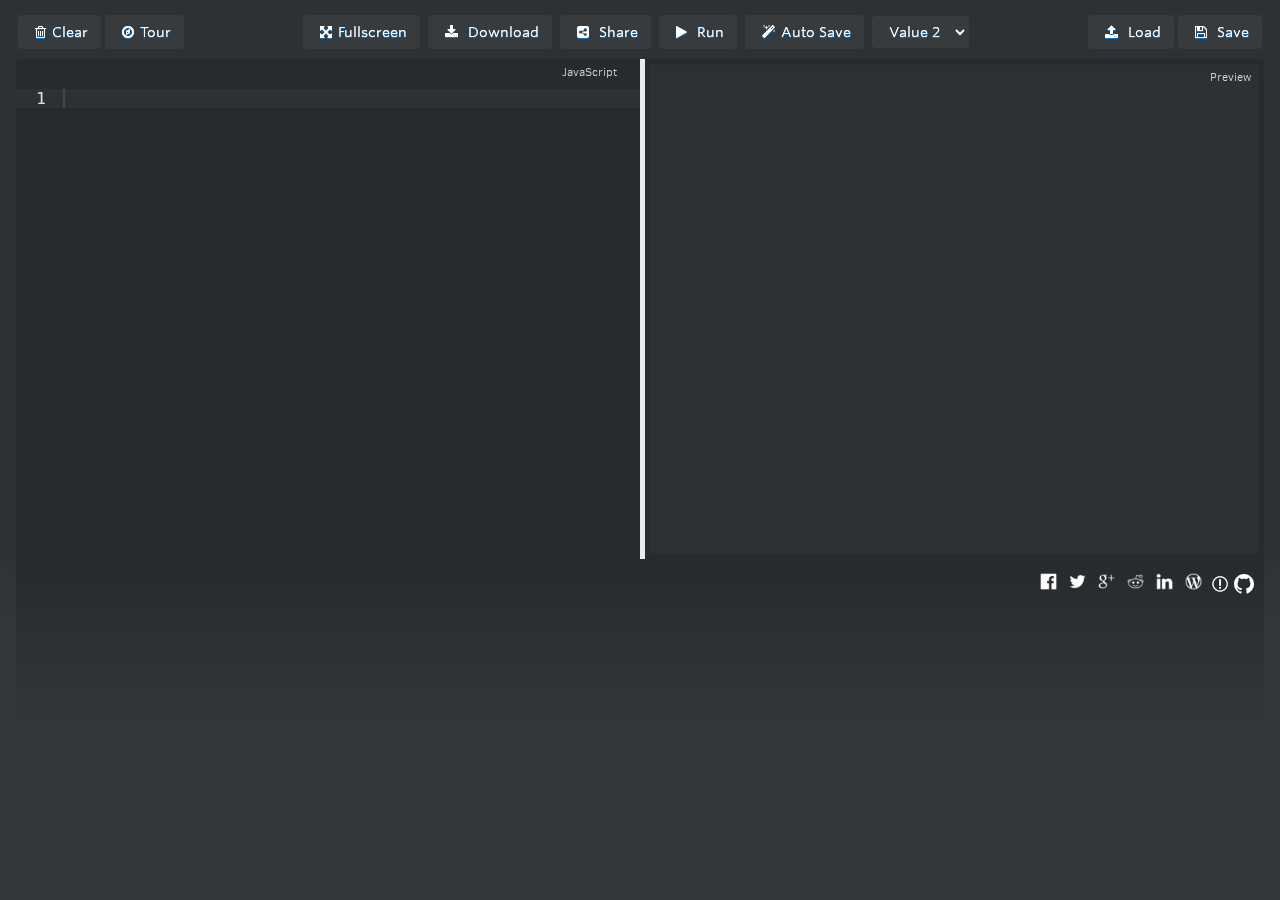
==== index.html @ 2077ff56 "WIP - refactor" ====
<!DOCTYPE html>
<head>
  <meta charset="utf-8" />
  <meta name="viewport" content="width=device-width, initial-scale=1.0, maximum-scale=1, user-scalable=no" />
  <title>Whitestorm.js Playground</title>
  <!-- WHS info Start  -->
  <meta http-equiv="X-UA-Compatible" content="IE=edge" />
  <meta name="description" content="WhitestormJS is a 3D Javascript engine based on Three.js (http://threejs.org/). It uses physics and effects libraries to define WhitestormJS API that contains useful scripts for terrain generation, skybox, animation, physics simulation and post-effects. WhitestormJS simplifies Three.js object crafting algorithm to javascript methods with parameters." />
  <meta name="keywords" content="three.js,cannon.js,webgl,wagner,WHS.API,3d,web,javascript" />
  <meta name="author" content="Alexander Buzin">
  <meta property="og:title" content="WhitestormJS 3D Engine" />
  <meta property="og:site_name" content="WhitestormJS 3D Engine" />
  <meta property="og:type" content="website" />
  <meta property="og:locale" content="en_US">
  <meta property="og:url" content="http://www.jsdelivr.com/projects/whitestormjs" />
  <meta property="og:description" content="WhitestormJS is a 3D Javascript engine based on Three.js (http://threejs.org/). It uses physics and effects libraries to define WhitestormJS API that contains useful scripts for terrain generation, skybox, animation, physics simulation and post-effects. WhitestormJS simplifies Three.js object crafting algorithm to javascript methods with parameters." />
  <meta name="twitter:card" content="summary" />
  <meta name="twitter:site" content="@whitestormjs" />
  <meta name="twitter:title" content="whitestormjs" />
  <meta name="twitter:description" content="WhitestormJS 3D Engine" />
  <link rel="shortcut icon" type="image/x-icon" href="http://whitestormjs.xyz/favicon.ico" />
  <link rel="apple-touch-icon-precomposed" href="http://whitestormjs.xyz/favicon.ico" sizes="57x57" />
  <meta name="msapplication-square150x150logo" content="../development/art/logo/Icon-72@2.png" />
  <!-- WHS info end -->
  <link href="css/webfont.css" rel="stylesheet">
  <link href="css/core.css" rel="stylesheet">
  <link href="css/font-awesome.min.css" rel="stylesheet">
  <link rel="stylesheet" href="//cdnjs.cloudflare.com/ajax/libs/animate.css/3.2.0/animate.min.css">
  <link href="css/bootstrap-tour-standalone.min.css" rel="stylesheet">
  <!-- adding it locally because jsdelivr had a self signed cert -->
  <script src="js/clipboard.min.js"></script>
</head>

<body>
  <section>
      <!-- Buttions div -->
      <div class="column-100 padding-up-down-10 center">
        <!-- Float: left -->
        <button class="btn" id="clear" title="Click to clear all panes"><i class="fa fa-trash-o" aria-hidden="true"></i>Clear</button>
        <button class="btn" id="tour"><i class="fa fa-compass" aria-hidden="true"></i>Tour</button>

        <!-- Float: center -->
        <a href="#fullscreen" class="btn" id="fullscreenToggle" title="Enlarge Preview"><i class="fa fa-arrows-alt" aria-hidden="true"></i>Fullscreen</a>
        <button class="btn" id="download" title="Download to computer"><i class="fa fa-download" aria-hidden="true"></i> Download</button>
        <!--<a class="btn" href="#examples" id="examples-btn" title="Browse Examples"><i class="fa fa-desktop" aria-hidden="true"></i> Examples</a>-->
        <a class="btn" href="#share" id="generate" title="generate url"><i class="fa fa-share-alt-square" aria-hidden="true"></i> Share</a>
        <button class="btn" id="run" title="Run"><i class="fa fa-play" aria-hidden="true"></i> Run</button>
        <!--<a href="#settings" class="btn" id="settings-btn" title="Settings"><i class="fa fa-cog" aria-hidden="true"></i></a>-->

        <!-- Float: right -->
        <button class="btn" id="save" title="Save to localStorage"><i class="fa fa-floppy-o" aria-hidden="true"></i> Save</button>
        <button class="btn" id="load" title="Load from localStorage"><i class="fa fa-upload" aria-hidden="true"></i> Load</button>
        <button class="btn" id="autosaveToggle" title="Toggle Auto Save"><i class="fa fa-magic" aria-hidden="true"></i>Auto Save</button>

        <!--version selection dropdown-->
        <select class="btn" id="version_dropdown" name="select">
            <option value="value1">Value 1</option>
            <option value="value2" selected>Value 2</option>
            <option value="value3">Value 3</option>
        </select>
      </div>
    <!-- <div id="window-container" > -->
        <!-- js code editer div -->
        <div id="editor" class="window column-50" style="float:left;">
            <pre id="js" ></pre>
            <span class="windowLabel" id="jsLabel" style="margin-right:15px">JavaScript</span>
        </div>
        <!-- vertical split line -->
        <div id="divider"></div>
        <!-- code preview div -->
        <div id="preview" class="preview" style="float:right">
          <iframe id="iframe" name="preview"
            sandbox="allow-scripts allow-modals allow-pointer-lock allow-same-origin allow-popups allow-forms"
            allowtransparency="true">
          </iframe>
        <span class="windowLabel" id="iframeLabel">Preview</span>
        <span id="iframeClose">close</span>
        </div>
    <!-- </div> -->
  </section>

  <div class="gradient">
    <ul class="share-buttons">
      <!--<li><iframe src="http://c.yvoschaap.com/producthunt/counter.html#href=http%3A%2F%2Fwww.producthunt.com%2Fr%2Ff8325c2f656e68%2F76158&layout=wide" width="100" height="22" scrolling="no" frameborder="0" allowtransparency="true"></iframe></li>-->
      <li><a href="https://www.facebook.com/sharer/sharer.php?u=http%3A%2F%2Fwhitestormjs.xyz%2Fplayground%2F&t=" title="Share on Facebook" target="_blank" onclick="window.open('https://www.facebook.com/sharer/sharer.php?u=' + encodeURIComponent(document.URL) + '&t=' + encodeURIComponent(document.URL)); return false;"><img src="images/simple_icons/Facebook.png"></a></li>
      <li><a href="https://twitter.com/intent/tweet?source=http%3A%2F%2Fwhitestormjs.xyz%2Fplayground%2F&text=:%20http%3A%2F%2Fwhitestormjs.xyz%2Fplayground%2F&via=whitestormjs" target="_blank" title="Tweet" onclick="window.open('https://twitter.com/intent/tweet?text=' + encodeURIComponent(document.title) + ':%20'  + encodeURIComponent(document.URL)); return false;"><img src="images/simple_icons/Twitter.png"></a></li>
      <li><a href="https://plus.google.com/share?url=http%3A%2F%2Fwhitestormjs.xyz%2Fplayground%2F" target="_blank" title="Share on Google+" onclick="window.open('https://plus.google.com/share?url=' + encodeURIComponent(document.URL)); return false;"><img src="images/simple_icons/Google+.png"></a></li>
      <li><a href="http://www.reddit.com/submit?url=http%3A%2F%2Fwhitestormjs.xyz%2Fplayground%2F&title=" target="_blank" title="Submit to Reddit" onclick="window.open('http://www.reddit.com/submit?url=' + encodeURIComponent(document.URL) + '&title=' +  encodeURIComponent(document.title)); return false;"><img src="images/simple_icons/Reddit.png"></a></li>
      <li><a href="http://www.linkedin.com/shareArticle?mini=true&url=http%3A%2F%2Fwhitestormjs.xyz%2Fplayground%2F&title=&summary=&source=http%3A%2F%2Fwhitestormjs.xyz%2Fplayground%2F" target="_blank" title="Share on LinkedIn" onclick="window.open('http://www.linkedin.com/shareArticle?mini=true&url=' + encodeURIComponent(document.URL) + '&title=' +  encodeURIComponent(document.title)); return false;"><img src="images/simple_icons/LinkedIn.png"></a></li>
      <li><a href="http://wordpress.com/press-this.php?u=http%3A%2F%2Fwhitestormjs.xyz%2Fplayground%2F&t=&s=" target="_blank" title="Publish on WordPress" onclick="window.open('http://wordpress.com/press-this.php?u=' + encodeURIComponent(document.URL) + '&t=' +  encodeURIComponent(document.title)); return false;"><img src="images/simple_icons/Wordpress.png"></a></li>
      <li><a href="https://github.com/WhitestormJS/playground/issues" target="_blank" title="Report an Issue" onclick="window.open("https://github.com/WhitestormJS/playground/issues"); return false;"><img style="width: 20px; height: 20px;" src="images/simple_icons/issue.png"></a></li>
      <li><a href="https://github.com/WhitestormJS/playground" style="color: white;" target="_blank" title="View Source on Github" onclick="window.open("https://github.com/WhitestormJS/playground"); return false;"><svg style="fill: white; width: 20px; height: 20px;" xmlns="http://www.w3.org/2000/svg" viewBox="0 0 16 16" fill-rule="evenodd" clip-rule="evenodd" stroke-linejoin="round" stroke-miterlimit="1.414"><path d="M8 0C3.58 0 0 3.582 0 8c0 3.535 2.292 6.533 5.47 7.59.4.075.547-.172.547-.385 0-.19-.007-.693-.01-1.36-2.226.483-2.695-1.073-2.695-1.073-.364-.924-.89-1.17-.89-1.17-.725-.496.056-.486.056-.486.803.056 1.225.824 1.225.824.714 1.223 1.873.87 2.33.665.072-.517.278-.87.507-1.07-1.777-.2-3.644-.888-3.644-3.953 0-.873.31-1.587.823-2.147-.083-.202-.358-1.015.077-2.117 0 0 .672-.215 2.2.82.638-.178 1.323-.266 2.003-.27.68.004 1.364.092 2.003.27 1.527-1.035 2.198-.82 2.198-.82.437 1.102.163 1.915.08 2.117.513.56.823 1.274.823 2.147 0 3.073-1.87 3.75-3.653 3.947.287.246.543.735.543 1.48 0 1.07-.01 1.933-.01 2.195 0 .215.144.463.55.385C13.71 14.53 16 11.534 16 8c0-4.418-3.582-8-8-8"/></svg></li>
    </ul>
  </div>

  <div id="share">
      <!--THIS IS IMPORTANT! to close the modal, the class name has to match the name given on the ID  class="close-animatedModal" -->

      <i class="fa fa-times fa-3x close-share" aria-hidden="true" style="color: #000; padding: 20px; cursor: pointer; position: fixed; top: 0; left:0;"></i>

      <div class="modal-content share-section">
        <a href="#" id="clipboard"><div class="share-box">
          <i class="fa fa-clipboard fa-5x" aria-hidden="true"></i>
          <hr>
          <h2>Copy to clipboard</h2>
        </div></a>
        <a href="#" id="twitter"><div class="share-box">
          <i class="fa fa-twitter fa-5x" aria-hidden="true"></i>
          <hr>
          <h2>Tweet!</h2>
        </div></a>
        <a href="#" id="facebook"><div class="share-box">
          <i class="fa fa-facebook fa-5x" aria-hidden="true"></i>
          <hr>
          <h2>Share with Facebook!</h2>
        </div></a>
      </div>
  </div>

  <div id="fullscreen">
    <div class="modal-content">
      <iframe id="iframe-fullscreen" name="preview"
        sandbox="allow-scripts allow-modals allow-pointer-lock allow-same-origin allow-popups allow-forms"
        allowtransparency="true">
      </iframe>
    </div>
    <i class="fa fa-close fa-3x close-fullscreen close-fullscreen-btn" aria-hidden="true"></i>

  </div>

  <!-- <script src="https://ajax.googleapis.com/ajax/libs/jquery/1.11.0/jquery.min.js"></script> -->
  <script src="js/jquery.min.js"></script>
  <script src="js/ace-min-noconflict/ace.js" type="text/javascript" charset="utf-8"></script>
  <script src="js/jquery.ui.position.js" type="text/javascript" charset="utf-8"></script>
  <!-- load ace language tools -->
  <script src="js/ace-min-noconflict/ext-language_tools.js"></script>
  <script src="js/bootstrap-tour-standalone.min.js"></script>
  <script src="js/animatedModal.min.js"></script>
  <!--this should be included last-->
  <script src="js/core.js" type="text/javascript" charset="utf-8"></script>

  <!--google analytics-->
<script>
      (function(i,s,o,g,r,a,m){i['GoogleAnalyticsObject']=r;i[r]=i[r]||function(){
      (i[r].q=i[r].q||[]).push(arguments)},i[r].l=1*new Date();a=s.createElement(o),
      m=s.getElementsByTagName(o)[0];a.async=1;a.src=g;m.parentNode.insertBefore(a,m)
      })(window,document,'script','https://www.google-analytics.com/analytics.js','ga');

      ga('create', 'UA-83696871-1', 'auto');
      ga('send', 'pageview');
</script>

</body>
</html>
---- css/webfont.css ----
/*
	Copyright (C) 2011-2014 Hoefler & Co.
	This software is the property of Hoefler & Co. (H&Co).
	Your right to access and use this software is subject to the
	applicable License Agreement, or Terms of Service, that exists
	between you and H&Co. If no such agreement exists, you may not
	access or use this software for any purpose.
	This software may only be hosted at the locations specified in
	the applicable License Agreement or Terms of Service, and only
	for the purposes expressly set forth therein. You may not copy,
	modify, convert, create derivative works from or distribute this
	software in any way, or make it accessible to any third party,
	without first obtaining the written permission of H&Co.
	For more information, please visit us at http://typography.com.
	45525-66097-20140808
*/

@font-face{ font-family: "Whitney SSm A"; src: url([data-uri]); font-weight:300; font-style:normal; } @font-face{ font-family: "Whitney SSm A"; src: url([data-uri]); font-weight:400; font-style:normal; } @font-face{ font-family: "Whitney SSm A"; src: url([data-uri]); font-weight:400; font-style:italic; } @font-face{ font-family: "Whitney SSm A"; src: url([data-uri]); font-weight:500; font-style:normal; } @font-face{ font-family: "Whitney SSm A"; src: url([data-uri]); font-weight:600; font-style:normal; }
---- css/core.css ----
@font-face {
  font-family: "Clear Sans";
  src: url("fonts/ClearSans-Light-webfont.eot");
  src: url("fonts/ClearSans-Light-webfont.eot?#iefix") format("embedded-opentype"),
       url("fonts/ClearSans-Light-webfont.woff") format("woff"),
       url("fonts/ClearSans-Light-webfont.svg#clear_sans_lightregular") format("svg");
  font-weight: normal;
  font-style: normal;
}


/*-- RESET ------*/
		html, body, div, span, applet, object, iframe,
		h1, h2, h3, h4, h5, h6, p, blockquote, pre,
		a, abbr, acronym, address, big, cite, code,
		del, dfn, em, font, img, ins, kbd, q, s, samp,
		small, strike, strong, sub, sup, tt, var,
		b, u, i, center, dl, dt, dd, ol, ul, li,
		fieldset, form, label, legend, table,
		caption, tbody, tfoot, thead, tr, th, td
		                  {margin: 0;padding: 0;border: 0;outline: 0;
		                  font-size: 100%;vertical-align: baseline;
		                  background: transparent;}
		body              {line-height: 1;}
		ol, ul            {list-style: none;}
		blockquote, q     {quotes: none;}
		blockquote:before, blockquote:after,
		q:before, q:after {content: "";	content: none;}
		:focus            {outline: 0;}
		ins               {text-decoration: none;}
		del               {text-decoration: line-through;}
		table             {border-collapse: collapse;border-spacing: 0;}

*, *:before, *:after {
  -webkit-box-sizing: border-box;
  -moz-box-sizing: border-box;
  box-sizing: border-box;
  outline: none;
}

.resize-v {
    resize: vertical;
    overflow: auto;
}
.resize-i {
    resize: inherit;
    overflow: auto;
}

.row {
  margin: 0 -0.75em;
}

.row [class*="column-"] {
  margin: 0;
  display: inline-block;
  /*padding-left: 0.75em;*/
  vertical-align: top;
}

.column-10  { width: 10%; }
.column-20  { width: 20%; }
.column-25  { width: 25%; }
.column-30  { width: 30%; }
.column-33  { width: 33%; }
.column-40  { width: 40%; }
.column-50  { width: 50%; }
.column-60  { width: 60%; }
.column-67  { width: 67%; }
.column-70  { width: 70%; }
.column-75  { width: 75%; }
.column-80  { width: 80%; }
.column-100 { width: 100%; }
.last { text-align: right; }
.padding-up-down-10 {
    padding-top: 10px;
    padding-bottom: 10px;
}
.padding-20 {
    padding: 20px;
}
.font-2rem {
    font-size: 2rem;
}
.center { text-align: center; }
/* End Responsive Grids */

@media screen and (max-width: 640px) {
  .windowGroup > .column-33 {
    width: 97%;
    margin: 0 10px 10px 0;
  }
}

html, body, section {
  height:auto;
}

body {
  background: #2D3134;
  font-family: "Clear Sans";
  font-size: 100%;
  text-rendering: optimizeLegibility;
  -webkit-font-smoothing: antialiased;
/* -webkit-font-smoothing: subpixel-antialiased; */
}

h1 {
  text-align: center;
  color: #777;
  font-size: 3.0rem;
  line-height: 1.9rem;
}

section {
  background: #2D3134;
  width: 100%;
  padding: 1rem;
  -webkit-box-shadow: rgba(0,0,0,.15) 0 15px 50px;
  box-shadow: rgba(0,0,0,.15) 0 15px 50px;
}

section:after {
    content: ".";
    display: block;
    height: 0;
    clear: both;
    visibility: hidden;
}

.btn {
  padding: 0.3125rem;
  background: #eaeaea;
  color: #777;
  border: 1px solid #cdcdcd;
  border-radius: 4px !important;
  font-family: "Clear Sans";
  font-size: .75em;
  text-shadow: rgba(255,255,255,0.5) 0 1px 2px;
  text-decoration: none;
  outline: none;
  text-align: center;
}

.btn:hover:not(.btn-active) {
  background: #f0f0f0;
  color: #444;
}

#htmlToggle:after {
  content: " \2630";
  position: relative;
  top: 0;
  color: #777;
  opacity: 0.5;
}
#cssToggle:after {
  content: " \2630";
  position: relative;
  top: 0;
  color: #777;
  opacity: 0.5;
}
#jsToggle:after {
  content: " \2630";
  position: relative;
  top: 0;
  color: #777;
  opacity: 0.5;
}
#consoleToggle:after {
  content: " \2630";
  position: relative;
  top: 0;
  color: #777;
  opacity: 0.5;
}
#autosaveToggle:after {
  content: " \270D";
  position: relative;
  top: 0;
  color: #777;
  opacity: 1;
}
#previewToggle:after {
  content: " \25F3";
  position: relative;
  top: -1px;
  color: #777;
  opacity: 1;
}
#clear:after {
  content: " \27C1";
  position: relative;
  top: 0;
  color: #777;
  opacity: 1;
}
#run:after {
  content: " \25BA";
  position: relative;
  top: 1px;
  color: #777;
  opacity: 0.5;
}
#save:after {
  content: " \2605";
  position: relative;
  top: 0;
  color: #777;
  opacity: 0.5;
}
#load:after {
  content: " \2606";
  position: relative;
  top: 0;
  color: #777;
  opacity: 0.5;
}
#download:after {
  content: " \25BC";
  position: relative;
  top: 1px;
  color: #777;
  opacity: 0.5;
}

.window {
  height: 500px;
  border: 3px solid #cdcdcd;
  border-radius: 3px;
  /*box-shadow: inset rgba(0,0,0,.05) 0 3px 10px;
  -webkit-transition: all 0.2s ease-in-out;
  -moz-transition: all 0.2s ease-in-out;
  -webkit-box-shadow: inset rgba(0,0,0,.05) 0 3px 10px;
      transition: all 0.2s ease-in-out;
  appearance: none;
  -moz-appearance: none;
  -webkit-appearance: none;*/
  position: relative;
}

.window:hover {
  border-color: #d3acac;
}

pre {
  width: 100%;
  height: 100%;
}

.windowLabel {
  border: solid 1px #F1F1F1;
  background: #fff;
  display: inline-block;
  height: 1.5625rem;
  padding: 0 6px;
  line-height: 1.375rem;
  position: absolute;
  top: 2px;
  right: 2px;
  text-align: center;
  font-size: .75em;
  color: #777;
  border-radius: 3px;
  z-index: 30;
  -webkit-transition: all 0.5s ease-in;
    -moz-transition: all 0.5s ease-in;
      transition: all 0.5s ease-in;
  opacity: 0.8;
}

#js:hover + #jsLabel {
  opacity: 0;
  z-index: -1;
}

#iframe:hover + #iframeLabel {
  opacity: 0;
  z-index: -1;
}

#iframe {
  width: 100%;
  height: 100%;
  border: none;
}

.preview {
  height: 500px;
  width: 50%;
  border: 1px solid #cdcdcd;
  border-radius: 3px;
  position: relative;
  appearance: none;
  -webkit-appearance: none;
  -webkit-box-shadow: inset rgba(0,0,0,.05) 0 3px 10px;
  box-shadow: inset rgba(0,0,0,.05) 0 3px 10px;
  top: 100%;
}

html.modal-open .preview {

  border: 1px solid #c7c7c7;
  z-index: 1000;
  position: fixed;
  width: 100%;
  height: 100%;
  top: 0;
  left: 0;
  opacity: 1;
  background: white;
  overflow: hidden;
}

html.modal-open, html.modal-open body, html.modal-open section {
    overflow: hidden;
    height: 100%;
}

html.modal-open #iframeLabel {
  display: none;
}

#iframeClose {
  display: none;
  background: #000000;
  color: #EA4335;
  border: 1px solid #1E8CBE;
  border-radius: 1.5625rem;
  cursor: pointer;
  position: fixed;
  width: 4.5625rem;
  height: 1.5625rem;
  line-height: 1.25rem;
  top: 0;
  right: 2px;
  opacity: 0;
  text-align: center;
}

html.modal-open #iframeClose {
  display: inline-block;
  opacity: 0.8;
}

/*#iframeClose.modal-open:hover {
  background: #333;
  color: #dadada;
  border: 1px solid #dadada;
  border-radius: 25px;
  width: 25px;
  height: 25px;
  line-height: 20px;
  -webkit-transition: background 0.2s ease-in-out;
    -moz-transition: background 0.2s ease-in-out;
      transition: background 0.2s ease-in-out;
  opacity: 1;
}*/

/* CUSTOM STYLES */

html {
  height: 100%;
}

body {
  width: 100%;
  height: 100%;
  min-width: 600px;
  position: relative;
  background-color: rgba(45, 49, 52, 0.97);
}

section {
  padding: 0px 16px;
}

.gradient {
  margin: 0px 16px;
  height: calc(100% - 560px);
  width: calc(100% - 32px);
  position: absolute;
/* Permalink - use to edit and share this gradient: http://colorzilla.com/gradient-editor/#272b2d+0,2d3134+100 */
background: rgb(39,43,45); /* Old browsers */
background: -moz-linear-gradient(top,  rgba(39,43,45,1) 0%, transparent 50%); /* FF3.6-15 */
background: -webkit-linear-gradient(top,  rgba(39,43,45,1) 0%,transparent 50%); /* Chrome10-25,Safari5.1-6 */
background: linear-gradient(to bottom,  rgba(39,43,45,1) 0%,transparent 50%); /* W3C, IE10+, FF16+, Chrome26+, Opera12+, Safari7+ */

}

#editor {
  padding: 30px 0px;
  background: #272B2D;
  border-radius: 4px 0 0 0;
  border: none;
}

.ace_gutter, .ace_content, #js {
  background: #272b2d !important;
}

.ace_line span.ace_invisible_eol {
  display: none;
}

.btn {
  cursor: pointer;
  transition: background 0.5s ease-in-out;
  -webkit-transition: background 0.5s ease-in-out;
  -moz-transition: background 0.5s ease-in-out;
  -o-transition: background 0.5s ease-in-out;
  color: white;
  border-radius: 4px;
  font-size: 14px;
  font-weight: 500;
  text-shadow: 0 0 0 rgba(255, 255, 255, 0.5), 0 1px 1px #0e74c3;
  padding: 0 10px;
  display: inline-block;
  line-height: 30px;
  text-decoration: none;
  border: none;
  margin: 5px 2px;
  background-color: #373b3e !important;
  color: white !important;
  font-family: Whitney SSm A,Whitney SSm B,Helvetica,Arial,sans-serif;
}

.btn::after {
  content: "" !important;
}

.btn:hover {
  transition: background 0.5s ease-in-out;
  -webkit-transition: background 0.5s ease-in-out;
  -moz-transition: background 0.5s ease-in-out;
  -o-transition: background 0.5s ease-in-out;
  background: #4aafed !important;
}

#jsLabel, #iframeLabel {
  color: white;
  background: none;
  border: none;
  -webkit-user-select: none;
  -moz-user-select: none;
  -ms-user-select: none;
  user-select: none;
}
.close-fullscreen-btn {
    color: #000000;
    background-color: #FFFFFF;
    padding: 5px;
    cursor: pointer;
    position: fixed;
    top: 5%;
    left:93%;
    width: 1em;
    height: 1em;
    line-height: 0.75 !important;
}

.preview {
  width: calc(50% - 5px);
  border: 5px solid #272b2d;
  border-radius: 0 4px 0 0;
  -webkit-user-select: none;
  -moz-user-select: none;
  -ms-user-select: none;
  user-select: none;
}

#divider {
  width: 5px;
  height: 500px;
  float: left;
  background: #eaeaea;
  cursor: w-resize;
}
/* Examples Modal */
.examples-box {
  display: inline-block;
  color: #000;
  text-decoration: none;
  text-align: center;
  text-decoration: none;
  margin: 20px;
  padding: 10px;

}

.examples-box hr {
  background-color: #333;
  height: 4px;
  border: none;
}

/* SHARE MODAL */

.share-section {
  display: block;
  padding: 150px 0px;
  margin: 0 auto;
  width: 550px;
}

.share-section a {
  color: ##3b5998 !important;
}

.share-section a#twitter {
  color: #55acee !important;
}

.share-section a#facebook {
  color: #3b5998 !important;
}

.share-box {
  display: inline-block;
  text-align: center;
  margin: 0 25px;
  line-height: 1.2;
}

.share-box hr {
  background-color: #333;
  height: 4px;
  border: none;
}

.share-section a#twitter hr {
  background-color: #55acee;
}

.share-section a#facebook hr {
  background-color: #3b5998;
}

.ace_scrollbar {
  background-color: #272b2d !important;
}

.ace_scrollbar::-webkit-scrollbar {
  width: 8px;
  height: 8px;
}

.ace_scrollbar::-webkit-scrollbar-track {
  color: transparent;
}

.ace_scrollbar::-webkit-scrollbar-thumb {
  border-radius: 4px;
  color: #242729;
  background-color: rgba(0,0,0,0.3);
}

.btn i {
  padding: 0 6px 0 4px;
}

#load, #save {
  float: right;
}

#clear, #tour {
  float: left;
}

ul.share-buttons{
  list-style: none;
  padding: 10px;
  float: right;
}

ul.share-buttons li{
  display: inline;
}

ul.share-buttons li a img {
  width: 25px;
  height: 25px;
}

#fullscreen .modal-content, #iframe-fullscreen {
  width: 100%;
  height: 100%;
}

.btn-active {
  background: #c1ef65 !important;
  color: black !important;
}

.btn-active:hover {
  background: #eaeaea;
  color: #777;
}

.popover-title {
  text-shadow: 1px 1px 0 #ccc !important;
  font-weight: bold !important;
}

.popver {
  min-width: 320px !important;
  max-width: 400px !important;
}
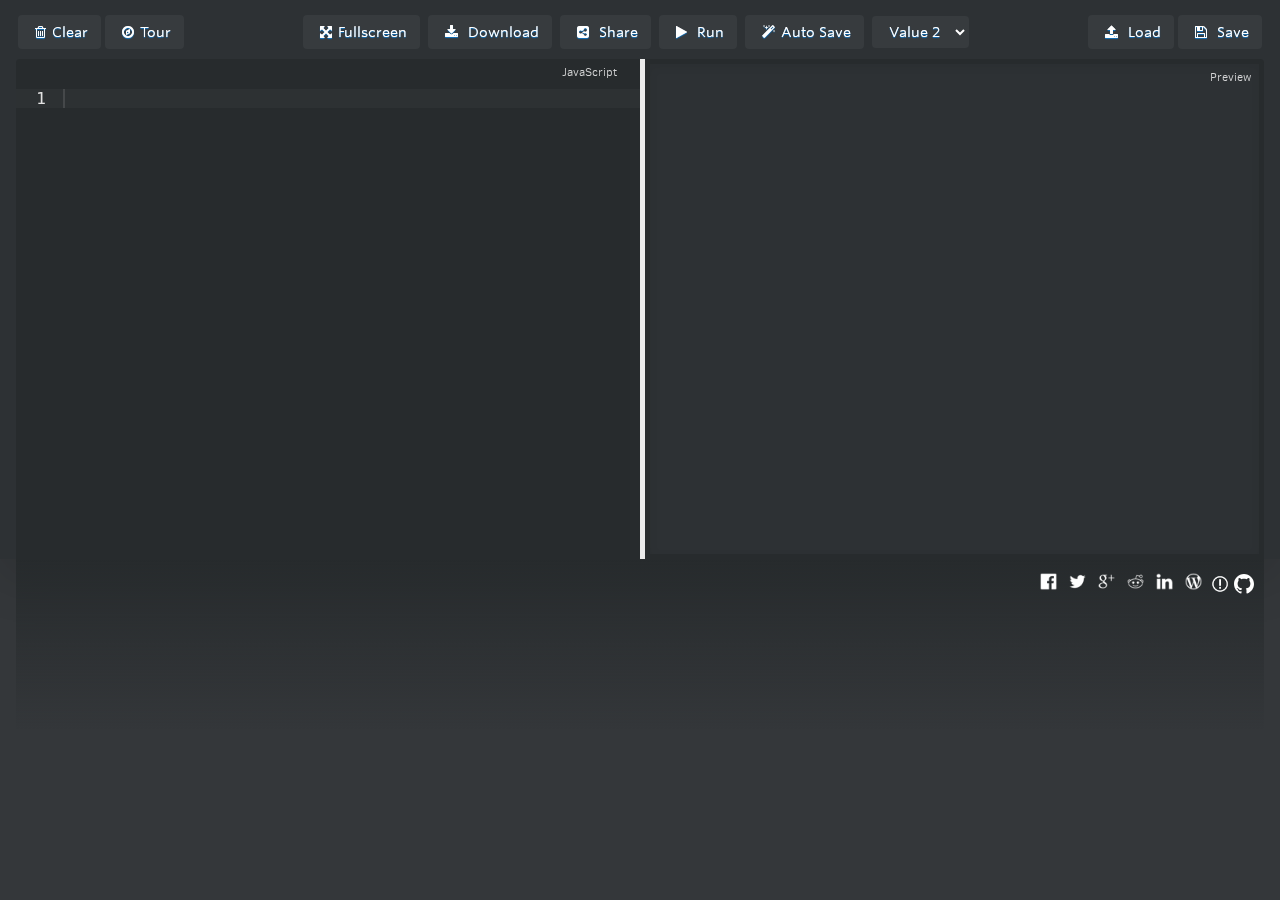
==== commit 5be9d516: "WIP - refactor" ====
--- a/index.html
+++ b/index.html
@@ -42,10 +42,8 @@
         <!-- Float: center -->
         <a href="#fullscreen" class="btn" id="fullscreenToggle" title="Enlarge Preview"><i class="fa fa-arrows-alt" aria-hidden="true"></i>Fullscreen</a>
         <button class="btn" id="download" title="Download to computer"><i class="fa fa-download" aria-hidden="true"></i> Download</button>
-        <!--<a class="btn" href="#examples" id="examples-btn" title="Browse Examples"><i class="fa fa-desktop" aria-hidden="true"></i> Examples</a>-->
         <a class="btn" href="#share" id="generate" title="generate url"><i class="fa fa-share-alt-square" aria-hidden="true"></i> Share</a>
         <button class="btn" id="run" title="Run"><i class="fa fa-play" aria-hidden="true"></i> Run</button>
-        <!--<a href="#settings" class="btn" id="settings-btn" title="Settings"><i class="fa fa-cog" aria-hidden="true"></i></a>-->
 
         <!-- Float: right -->
         <button class="btn" id="save" title="Save to localStorage"><i class="fa fa-floppy-o" aria-hidden="true"></i> Save</button>
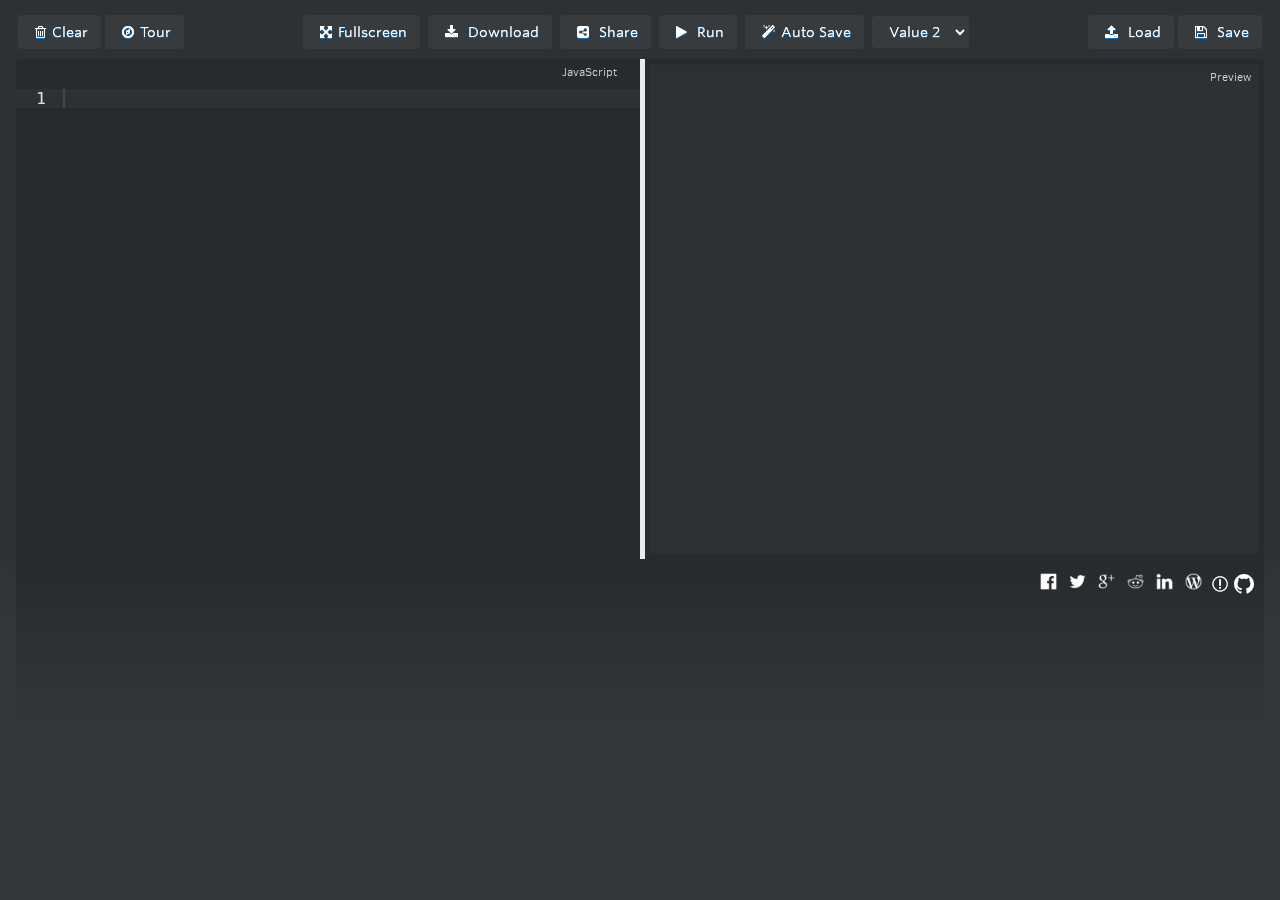
==== commit 01a0a79b: "WIP - refator, restructure and style fix" ====
--- a/index.html
+++ b/index.html
@@ -1,152 +1,144 @@
 <!DOCTYPE html>
 <head>
-  <meta charset="utf-8" />
-  <meta name="viewport" content="width=device-width, initial-scale=1.0, maximum-scale=1, user-scalable=no" />
-  <title>Whitestorm.js Playground</title>
-  <!-- WHS info Start  -->
-  <meta http-equiv="X-UA-Compatible" content="IE=edge" />
-  <meta name="description" content="WhitestormJS is a 3D Javascript engine based on Three.js (http://threejs.org/). It uses physics and effects libraries to define WhitestormJS API that contains useful scripts for terrain generation, skybox, animation, physics simulation and post-effects. WhitestormJS simplifies Three.js object crafting algorithm to javascript methods with parameters." />
-  <meta name="keywords" content="three.js,cannon.js,webgl,wagner,WHS.API,3d,web,javascript" />
-  <meta name="author" content="Alexander Buzin">
-  <meta property="og:title" content="WhitestormJS 3D Engine" />
-  <meta property="og:site_name" content="WhitestormJS 3D Engine" />
-  <meta property="og:type" content="website" />
-  <meta property="og:locale" content="en_US">
-  <meta property="og:url" content="http://www.jsdelivr.com/projects/whitestormjs" />
-  <meta property="og:description" content="WhitestormJS is a 3D Javascript engine based on Three.js (http://threejs.org/). It uses physics and effects libraries to define WhitestormJS API that contains useful scripts for terrain generation, skybox, animation, physics simulation and post-effects. WhitestormJS simplifies Three.js object crafting algorithm to javascript methods with parameters." />
-  <meta name="twitter:card" content="summary" />
-  <meta name="twitter:site" content="@whitestormjs" />
-  <meta name="twitter:title" content="whitestormjs" />
-  <meta name="twitter:description" content="WhitestormJS 3D Engine" />
-  <link rel="shortcut icon" type="image/x-icon" href="http://whitestormjs.xyz/favicon.ico" />
-  <link rel="apple-touch-icon-precomposed" href="http://whitestormjs.xyz/favicon.ico" sizes="57x57" />
-  <meta name="msapplication-square150x150logo" content="../development/art/logo/Icon-72@2.png" />
-  <!-- WHS info end -->
-  <link href="css/webfont.css" rel="stylesheet">
-  <link href="css/core.css" rel="stylesheet">
-  <link href="css/font-awesome.min.css" rel="stylesheet">
-  <link rel="stylesheet" href="//cdnjs.cloudflare.com/ajax/libs/animate.css/3.2.0/animate.min.css">
-  <link href="css/bootstrap-tour-standalone.min.css" rel="stylesheet">
-  <!-- adding it locally because jsdelivr had a self signed cert -->
-  <script src="js/clipboard.min.js"></script>
+    <meta charset="utf-8" />
+    <meta name="viewport" content="width=device-width, initial-scale=1.0, maximum-scale=1, user-scalable=no" />
+    <title>Whitestorm.js Playground</title>
+    <!-- WHS info Start  -->
+    <meta http-equiv="X-UA-Compatible" content="IE=edge" />
+    <meta name="description" content="WhitestormJS is a 3D Javascript engine based on Three.js (http://threejs.org/). It uses physics and effects libraries to define WhitestormJS API that contains useful scripts for terrain generation, skybox, animation, physics simulation and post-effects. WhitestormJS simplifies Three.js object crafting algorithm to javascript methods with parameters." />
+    <meta name="keywords" content="three.js,cannon.js,webgl,wagner,WHS.API,3d,web,javascript" />
+    <meta name="author" content="Alexander Buzin">
+    <meta property="og:title" content="WhitestormJS 3D Engine" />
+    <meta property="og:site_name" content="WhitestormJS 3D Engine" />
+    <meta property="og:type" content="website" />
+    <meta property="og:locale" content="en_US">
+    <meta property="og:url" content="http://www.jsdelivr.com/projects/whitestormjs" />
+    <meta property="og:description" content="WhitestormJS is a 3D Javascript engine based on Three.js (http://threejs.org/). It uses physics and effects libraries to define WhitestormJS API that contains useful scripts for terrain generation, skybox, animation, physics simulation and post-effects. WhitestormJS simplifies Three.js object crafting algorithm to javascript methods with parameters." />
+    <meta name="twitter:card" content="summary" />
+    <meta name="twitter:site" content="@whitestormjs" />
+    <meta name="twitter:title" content="whitestormjs" />
+    <meta name="twitter:description" content="WhitestormJS 3D Engine" />
+    <link rel="shortcut icon" type="image/x-icon" href="http://whitestormjs.xyz/favicon.ico" />
+    <link rel="apple-touch-icon-precomposed" href="http://whitestormjs.xyz/favicon.ico" sizes="57x57" />
+    <meta name="msapplication-square150x150logo" content="../development/art/logo/Icon-72@2.png" />
+    <!-- WHS info end -->
+    <link href="css/webfont.css" rel="stylesheet">
+    <link href="css/core.css" rel="stylesheet">
+    <link href="css/font-awesome.min.css" rel="stylesheet">
+    <link rel="stylesheet" href="//cdnjs.cloudflare.com/ajax/libs/animate.css/3.2.0/animate.min.css">
+    <link href="css/bootstrap-tour-standalone.min.css" rel="stylesheet">
+    <!-- adding it locally because jsdelivr had a self signed cert -->
+    <script src="js/clipboard.min.js"></script>
 </head>
 
 <body>
-  <section>
-      <!-- Buttions div -->
-      <div class="column-100 padding-up-down-10 center">
-        <!-- Float: left -->
-        <button class="btn" id="clear" title="Click to clear all panes"><i class="fa fa-trash-o" aria-hidden="true"></i>Clear</button>
-        <button class="btn" id="tour"><i class="fa fa-compass" aria-hidden="true"></i>Tour</button>
+    <section>
+        <!-- Buttions div -->
+        <div class="column-100 padding-up-down-10 center">
+            <!-- Float: left -->
+            <button class="btn" id="clear" title="Click to clear all panes"><i class="fa fa-trash-o" aria-hidden="true"></i>Clear</button>
+            <button class="btn" id="tour"><i class="fa fa-compass" aria-hidden="true"></i>Tour</button>
 
-        <!-- Float: center -->
-        <a href="#fullscreen" class="btn" id="fullscreenToggle" title="Enlarge Preview"><i class="fa fa-arrows-alt" aria-hidden="true"></i>Fullscreen</a>
-        <button class="btn" id="download" title="Download to computer"><i class="fa fa-download" aria-hidden="true"></i> Download</button>
-        <a class="btn" href="#share" id="generate" title="generate url"><i class="fa fa-share-alt-square" aria-hidden="true"></i> Share</a>
-        <button class="btn" id="run" title="Run"><i class="fa fa-play" aria-hidden="true"></i> Run</button>
+            <!-- Float: center -->
+            <a href="#fullscreen" class="btn" id="fullscreenToggle" title="Enlarge Preview"><i class="fa fa-arrows-alt" aria-hidden="true"></i>Fullscreen</a>
+            <button class="btn" id="download" title="Download to computer"><i class="fa fa-download" aria-hidden="true"></i> Download</button>
+            <a class="btn" href="#share" id="generate" title="generate url"><i class="fa fa-share-alt-square" aria-hidden="true"></i> Share</a>
+            <button class="btn" id="run" title="Run"><i class="fa fa-play" aria-hidden="true"></i> Run</button>
 
-        <!-- Float: right -->
-        <button class="btn" id="save" title="Save to localStorage"><i class="fa fa-floppy-o" aria-hidden="true"></i> Save</button>
-        <button class="btn" id="load" title="Load from localStorage"><i class="fa fa-upload" aria-hidden="true"></i> Load</button>
-        <button class="btn" id="autosaveToggle" title="Toggle Auto Save"><i class="fa fa-magic" aria-hidden="true"></i>Auto Save</button>
+            <!-- Float: right -->
+            <button class="btn" id="save" title="Save to localStorage"><i class="fa fa-floppy-o" aria-hidden="true"></i> Save</button>
+            <button class="btn" id="load" title="Load from localStorage"><i class="fa fa-upload" aria-hidden="true"></i> Load</button>
+            <button class="btn" id="autoSaveToggle" title="Toggle Auto Save"><i class="fa fa-magic" aria-hidden="true"></i>Auto Save</button>
 
-        <!--version selection dropdown-->
-        <select class="btn" id="version_dropdown" name="select">
-            <option value="value1">Value 1</option>
-            <option value="value2" selected>Value 2</option>
-            <option value="value3">Value 3</option>
-        </select>
-      </div>
-    <!-- <div id="window-container" > -->
+            <!--version selection dropdown-->
+            <select class="btn" id="version_dropdown" name="select">
+                <option value="value1">Value 1</option>
+                <option value="value2" selected>Value 2</option>
+                <option value="value3">Value 3</option>
+            </select>
+        </div>
+        <!-- <div id="window-container" > -->
         <!-- js code editer div -->
         <div id="editor" class="window column-50" style="float:left;">
             <pre id="js" ></pre>
             <span class="windowLabel" id="jsLabel" style="margin-right:15px">JavaScript</span>
         </div>
         <!-- vertical split line -->
-        <div id="divider"></div>
+        <div id="divider">
+        </div>
         <!-- code preview div -->
         <div id="preview" class="preview" style="float:right">
-          <iframe id="iframe" name="preview"
-            sandbox="allow-scripts allow-modals allow-pointer-lock allow-same-origin allow-popups allow-forms"
-            allowtransparency="true">
-          </iframe>
-        <span class="windowLabel" id="iframeLabel">Preview</span>
-        <span id="iframeClose">close</span>
+            <iframe id="iframe" name="preview"
+                sandbox="allow-scripts allow-modals allow-pointer-lock allow-same-origin allow-popups allow-forms"
+                allowtransparency="true"></iframe>
+            <span class="windowLabel" id="iframeLabel">Preview</span>
+            <span id="iframeClose">close</span>
         </div>
-    <!-- </div> -->
-  </section>
+    </section>
 
-  <div class="gradient">
-    <ul class="share-buttons">
-      <!--<li><iframe src="http://c.yvoschaap.com/producthunt/counter.html#href=http%3A%2F%2Fwww.producthunt.com%2Fr%2Ff8325c2f656e68%2F76158&layout=wide" width="100" height="22" scrolling="no" frameborder="0" allowtransparency="true"></iframe></li>-->
-      <li><a href="https://www.facebook.com/sharer/sharer.php?u=http%3A%2F%2Fwhitestormjs.xyz%2Fplayground%2F&t=" title="Share on Facebook" target="_blank" onclick="window.open('https://www.facebook.com/sharer/sharer.php?u=' + encodeURIComponent(document.URL) + '&t=' + encodeURIComponent(document.URL)); return false;"><img src="images/simple_icons/Facebook.png"></a></li>
-      <li><a href="https://twitter.com/intent/tweet?source=http%3A%2F%2Fwhitestormjs.xyz%2Fplayground%2F&text=:%20http%3A%2F%2Fwhitestormjs.xyz%2Fplayground%2F&via=whitestormjs" target="_blank" title="Tweet" onclick="window.open('https://twitter.com/intent/tweet?text=' + encodeURIComponent(document.title) + ':%20'  + encodeURIComponent(document.URL)); return false;"><img src="images/simple_icons/Twitter.png"></a></li>
-      <li><a href="https://plus.google.com/share?url=http%3A%2F%2Fwhitestormjs.xyz%2Fplayground%2F" target="_blank" title="Share on Google+" onclick="window.open('https://plus.google.com/share?url=' + encodeURIComponent(document.URL)); return false;"><img src="images/simple_icons/Google+.png"></a></li>
-      <li><a href="http://www.reddit.com/submit?url=http%3A%2F%2Fwhitestormjs.xyz%2Fplayground%2F&title=" target="_blank" title="Submit to Reddit" onclick="window.open('http://www.reddit.com/submit?url=' + encodeURIComponent(document.URL) + '&title=' +  encodeURIComponent(document.title)); return false;"><img src="images/simple_icons/Reddit.png"></a></li>
-      <li><a href="http://www.linkedin.com/shareArticle?mini=true&url=http%3A%2F%2Fwhitestormjs.xyz%2Fplayground%2F&title=&summary=&source=http%3A%2F%2Fwhitestormjs.xyz%2Fplayground%2F" target="_blank" title="Share on LinkedIn" onclick="window.open('http://www.linkedin.com/shareArticle?mini=true&url=' + encodeURIComponent(document.URL) + '&title=' +  encodeURIComponent(document.title)); return false;"><img src="images/simple_icons/LinkedIn.png"></a></li>
-      <li><a href="http://wordpress.com/press-this.php?u=http%3A%2F%2Fwhitestormjs.xyz%2Fplayground%2F&t=&s=" target="_blank" title="Publish on WordPress" onclick="window.open('http://wordpress.com/press-this.php?u=' + encodeURIComponent(document.URL) + '&t=' +  encodeURIComponent(document.title)); return false;"><img src="images/simple_icons/Wordpress.png"></a></li>
-      <li><a href="https://github.com/WhitestormJS/playground/issues" target="_blank" title="Report an Issue" onclick="window.open("https://github.com/WhitestormJS/playground/issues"); return false;"><img style="width: 20px; height: 20px;" src="images/simple_icons/issue.png"></a></li>
-      <li><a href="https://github.com/WhitestormJS/playground" style="color: white;" target="_blank" title="View Source on Github" onclick="window.open("https://github.com/WhitestormJS/playground"); return false;"><svg style="fill: white; width: 20px; height: 20px;" xmlns="http://www.w3.org/2000/svg" viewBox="0 0 16 16" fill-rule="evenodd" clip-rule="evenodd" stroke-linejoin="round" stroke-miterlimit="1.414"><path d="M8 0C3.58 0 0 3.582 0 8c0 3.535 2.292 6.533 5.47 7.59.4.075.547-.172.547-.385 0-.19-.007-.693-.01-1.36-2.226.483-2.695-1.073-2.695-1.073-.364-.924-.89-1.17-.89-1.17-.725-.496.056-.486.056-.486.803.056 1.225.824 1.225.824.714 1.223 1.873.87 2.33.665.072-.517.278-.87.507-1.07-1.777-.2-3.644-.888-3.644-3.953 0-.873.31-1.587.823-2.147-.083-.202-.358-1.015.077-2.117 0 0 .672-.215 2.2.82.638-.178 1.323-.266 2.003-.27.68.004 1.364.092 2.003.27 1.527-1.035 2.198-.82 2.198-.82.437 1.102.163 1.915.08 2.117.513.56.823 1.274.823 2.147 0 3.073-1.87 3.75-3.653 3.947.287.246.543.735.543 1.48 0 1.07-.01 1.933-.01 2.195 0 .215.144.463.55.385C13.71 14.53 16 11.534 16 8c0-4.418-3.582-8-8-8"/></svg></li>
-    </ul>
-  </div>
+    <div class="gradient">
+        <ul class="share-buttons">
+            <!--<li><iframe src="http://c.yvoschaap.com/producthunt/counter.html#href=http%3A%2F%2Fwww.producthunt.com%2Fr%2Ff8325c2f656e68%2F76158&layout=wide" width="100" height="22" scrolling="no" frameborder="0" allowtransparency="true"></iframe></li>-->
+            <li><a href="https://www.facebook.com/sharer/sharer.php?u=http%3A%2F%2Fwhitestormjs.xyz%2Fplayground%2F&t=" title="Share on Facebook" target="_blank" onclick="window.open('https://www.facebook.com/sharer/sharer.php?u=' + encodeURIComponent(document.URL) + '&t=' + encodeURIComponent(document.URL)); return false;"><img src="images/simple_icons/Facebook.png"></a></li>
+            <li><a href="https://twitter.com/intent/tweet?source=http%3A%2F%2Fwhitestormjs.xyz%2Fplayground%2F&text=:%20http%3A%2F%2Fwhitestormjs.xyz%2Fplayground%2F&via=whitestormjs" target="_blank" title="Tweet" onclick="window.open('https://twitter.com/intent/tweet?text=' + encodeURIComponent(document.title) + ':%20'  + encodeURIComponent(document.URL)); return false;"><img src="images/simple_icons/Twitter.png"></a></li>
+            <li><a href="https://plus.google.com/share?url=http%3A%2F%2Fwhitestormjs.xyz%2Fplayground%2F" target="_blank" title="Share on Google+" onclick="window.open('https://plus.google.com/share?url=' + encodeURIComponent(document.URL)); return false;"><img src="images/simple_icons/Google+.png"></a></li>
+            <li><a href="http://www.reddit.com/submit?url=http%3A%2F%2Fwhitestormjs.xyz%2Fplayground%2F&title=" target="_blank" title="Submit to Reddit" onclick="window.open('http://www.reddit.com/submit?url=' + encodeURIComponent(document.URL) + '&title=' +  encodeURIComponent(document.title)); return false;"><img src="images/simple_icons/Reddit.png"></a></li>
+            <li><a href="http://www.linkedin.com/shareArticle?mini=true&url=http%3A%2F%2Fwhitestormjs.xyz%2Fplayground%2F&title=&summary=&source=http%3A%2F%2Fwhitestormjs.xyz%2Fplayground%2F" target="_blank" title="Share on LinkedIn" onclick="window.open('http://www.linkedin.com/shareArticle?mini=true&url=' + encodeURIComponent(document.URL) + '&title=' +  encodeURIComponent(document.title)); return false;"><img src="images/simple_icons/LinkedIn.png"></a></li>
+            <li><a href="http://wordpress.com/press-this.php?u=http%3A%2F%2Fwhitestormjs.xyz%2Fplayground%2F&t=&s=" target="_blank" title="Publish on WordPress" onclick="window.open('http://wordpress.com/press-this.php?u=' + encodeURIComponent(document.URL) + '&t=' +  encodeURIComponent(document.title)); return false;"><img src="images/simple_icons/Wordpress.png"></a></li>
+            <li><a href="https://github.com/WhitestormJS/playground/issues" target="_blank" title="Report an Issue" onclick="window.open("https://github.com/WhitestormJS/playground/issues"); return false;"><img style="width: 20px; height: 20px;" src="images/simple_icons/issue.png"></a></li>
+            <li><a href="https://github.com/WhitestormJS/playground" style="color: white;" target="_blank" title="View Source on Github" onclick="window.open("https://github.com/WhitestormJS/playground"); return false;"><svg style="fill: white; width: 20px; height: 20px;" xmlns="http://www.w3.org/2000/svg" viewBox="0 0 16 16" fill-rule="evenodd" clip-rule="evenodd" stroke-linejoin="round" stroke-miterlimit="1.414"><path d="M8 0C3.58 0 0 3.582 0 8c0 3.535 2.292 6.533 5.47 7.59.4.075.547-.172.547-.385 0-.19-.007-.693-.01-1.36-2.226.483-2.695-1.073-2.695-1.073-.364-.924-.89-1.17-.89-1.17-.725-.496.056-.486.056-.486.803.056 1.225.824 1.225.824.714 1.223 1.873.87 2.33.665.072-.517.278-.87.507-1.07-1.777-.2-3.644-.888-3.644-3.953 0-.873.31-1.587.823-2.147-.083-.202-.358-1.015.077-2.117 0 0 .672-.215 2.2.82.638-.178 1.323-.266 2.003-.27.68.004 1.364.092 2.003.27 1.527-1.035 2.198-.82 2.198-.82.437 1.102.163 1.915.08 2.117.513.56.823 1.274.823 2.147 0 3.073-1.87 3.75-3.653 3.947.287.246.543.735.543 1.48 0 1.07-.01 1.933-.01 2.195 0 .215.144.463.55.385C13.71 14.53 16 11.534 16 8c0-4.418-3.582-8-8-8"/></svg></li>
+        </ul>
+    </div>
 
-  <div id="share">
-      <!--THIS IS IMPORTANT! to close the modal, the class name has to match the name given on the ID  class="close-animatedModal" -->
+    <div id="share">
+        <!--THIS IS IMPORTANT! to close the modal, the class name has to match the name given on the ID  class="close-animatedModal" -->
+        <i class="fa fa-times fa-3x close-share" aria-hidden="true" style="color: #000; padding: 20px; cursor: pointer; position: fixed; top: 0; left:0;"></i>
 
-      <i class="fa fa-times fa-3x close-share" aria-hidden="true" style="color: #000; padding: 20px; cursor: pointer; position: fixed; top: 0; left:0;"></i>
+        <div class="modal-content share-section">
+            <a href="#" id="clipboard"><div class="share-box">
+                <i class="fa fa-clipboard fa-5x" aria-hidden="true"></i>
+                <hr>
+                <h2>Copy to clipboard</h2></div></a>
+            <a href="#" id="twitter"><div class="share-box">
+                <i class="fa fa-twitter fa-5x" aria-hidden="true"></i>
+                <hr>
+                <h2>Tweet!</h2></div></a>
+            <a href="#" id="facebook"><div class="share-box">
+                <i class="fa fa-facebook fa-5x" aria-hidden="true"></i>
+                <hr>
+                <h2>Share with Facebook!</h2></div></a>
+        </div>
+    </div>
 
-      <div class="modal-content share-section">
-        <a href="#" id="clipboard"><div class="share-box">
-          <i class="fa fa-clipboard fa-5x" aria-hidden="true"></i>
-          <hr>
-          <h2>Copy to clipboard</h2>
-        </div></a>
-        <a href="#" id="twitter"><div class="share-box">
-          <i class="fa fa-twitter fa-5x" aria-hidden="true"></i>
-          <hr>
-          <h2>Tweet!</h2>
-        </div></a>
-        <a href="#" id="facebook"><div class="share-box">
-          <i class="fa fa-facebook fa-5x" aria-hidden="true"></i>
-          <hr>
-          <h2>Share with Facebook!</h2>
-        </div></a>
-      </div>
-  </div>
+    <div id="fullscreen">
+        <div class="modal-content">
+            <iframe id="iframe-fullscreen" name="preview"
+                sandbox="allow-scripts allow-modals allow-pointer-lock allow-same-origin allow-popups allow-forms"
+                allowtransparency="true"></iframe>
+        </div>
+        <i class="fa fa-close fa-3x close-fullscreen close-fullscreen-btn" aria-hidden="true"></i>
+    </div>
 
-  <div id="fullscreen">
-    <div class="modal-content">
-      <iframe id="iframe-fullscreen" name="preview"
-        sandbox="allow-scripts allow-modals allow-pointer-lock allow-same-origin allow-popups allow-forms"
-        allowtransparency="true">
-      </iframe>
-    </div>
-    <i class="fa fa-close fa-3x close-fullscreen close-fullscreen-btn" aria-hidden="true"></i>
+    <!-- <script src="https://ajax.googleapis.com/ajax/libs/jquery/1.11.0/jquery.min.js"></script> -->
+    <script src="js/jquery.min.js"></script>
+    <script src="js/ace-min-noconflict/ace.js" type="text/javascript" charset="utf-8"></script>
+    <script src="js/jquery.ui.position.js" type="text/javascript" charset="utf-8"></script>
+    <!-- load ace language tools -->
+    <script src="js/ace-min-noconflict/ext-language_tools.js"></script>
+    <script src="js/bootstrap-tour-standalone.min.js"></script>
+    <script src="js/animatedModal.min.js"></script>
+    <!--this should be included last-->
+    <script src="js/core.js" type="text/javascript" charset="utf-8"></script>
 
-  </div>
+    <!--google analytics-->
+    <script>
+        (function(i,s,o,g,r,a,m){i['GoogleAnalyticsObject']=r;i[r]=i[r]||function(){
+        (i[r].q=i[r].q||[]).push(arguments)},i[r].l=1*new Date();a=s.createElement(o),
+        m=s.getElementsByTagName(o)[0];a.async=1;a.src=g;m.parentNode.insertBefore(a,m)
+        })(window,document,'script','https://www.google-analytics.com/analytics.js','ga');
 
-  <!-- <script src="https://ajax.googleapis.com/ajax/libs/jquery/1.11.0/jquery.min.js"></script> -->
-  <script src="js/jquery.min.js"></script>
-  <script src="js/ace-min-noconflict/ace.js" type="text/javascript" charset="utf-8"></script>
-  <script src="js/jquery.ui.position.js" type="text/javascript" charset="utf-8"></script>
-  <!-- load ace language tools -->
-  <script src="js/ace-min-noconflict/ext-language_tools.js"></script>
-  <script src="js/bootstrap-tour-standalone.min.js"></script>
-  <script src="js/animatedModal.min.js"></script>
-  <!--this should be included last-->
-  <script src="js/core.js" type="text/javascript" charset="utf-8"></script>
-
-  <!--google analytics-->
-<script>
-      (function(i,s,o,g,r,a,m){i['GoogleAnalyticsObject']=r;i[r]=i[r]||function(){
-      (i[r].q=i[r].q||[]).push(arguments)},i[r].l=1*new Date();a=s.createElement(o),
-      m=s.getElementsByTagName(o)[0];a.async=1;a.src=g;m.parentNode.insertBefore(a,m)
-      })(window,document,'script','https://www.google-analytics.com/analytics.js','ga');
-
-      ga('create', 'UA-83696871-1', 'auto');
-      ga('send', 'pageview');
-</script>
-
+        ga('create', 'UA-83696871-1', 'auto');
+        ga('send', 'pageview');
+    </script>
 </body>
 </html>
--- a/css/core.css
+++ b/css/core.css
@@ -175,7 +175,7 @@
   color: #777;
   opacity: 0.5;
 }
-#autosaveToggle:after {
+#autoSaveToggle:after {
   content: " \270D";
   position: relative;
   top: 0;
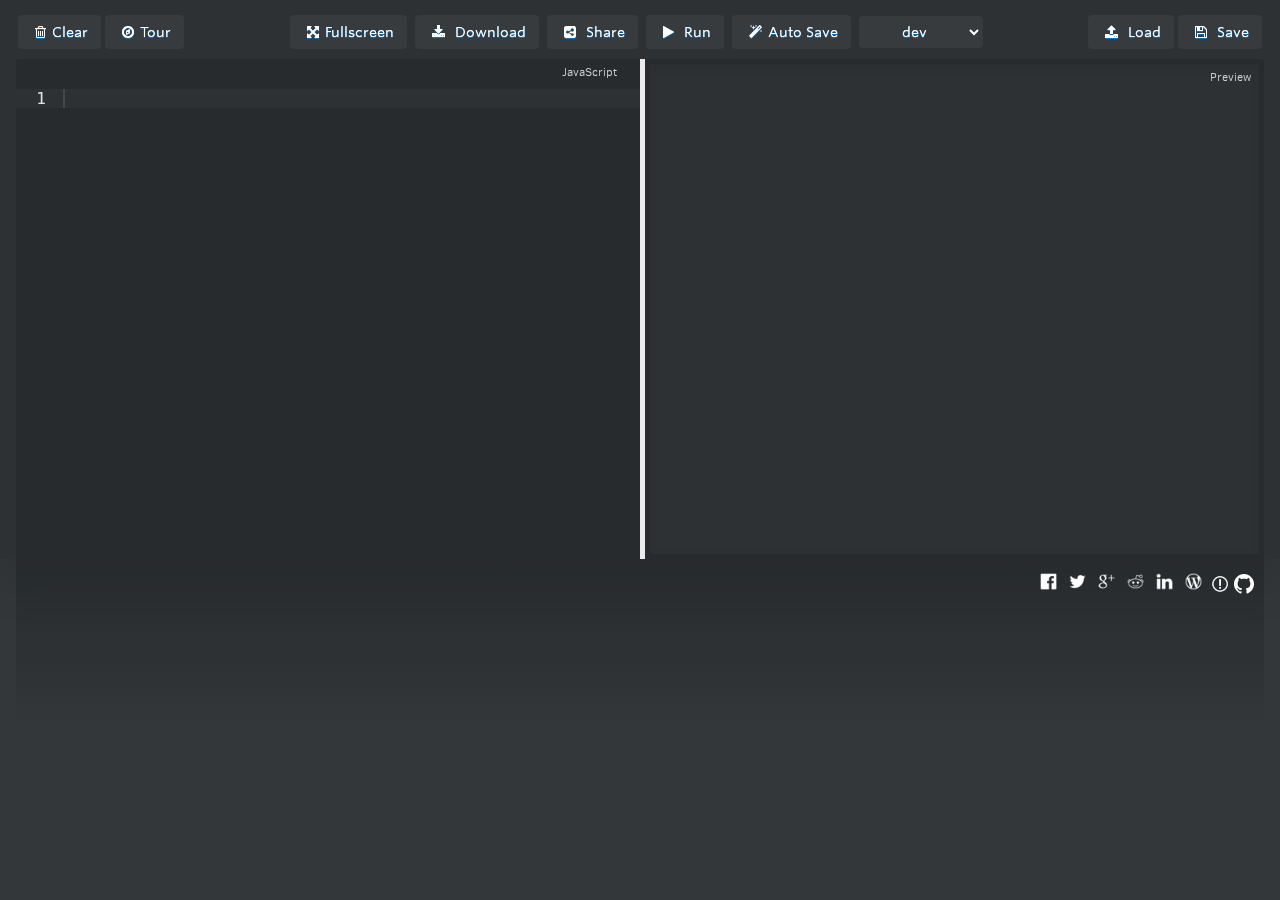
==== commit 9ef10d15: "WIP - refactor" ====
--- a/index.html
+++ b/index.html
@@ -42,7 +42,7 @@
             <!-- Float: center -->
             <a href="#fullscreen" class="btn" id="fullscreenToggle" title="Enlarge Preview"><i class="fa fa-arrows-alt" aria-hidden="true"></i>Fullscreen</a>
             <button class="btn" id="download" title="Download to computer"><i class="fa fa-download" aria-hidden="true"></i> Download</button>
-            <a class="btn" href="#share" id="generate" title="generate url"><i class="fa fa-share-alt-square" aria-hidden="true"></i> Share</a>
+            <a href="#share" class="btn" id="generate" title="generate url"><i class="fa fa-share-alt-square" aria-hidden="true"></i> Share</a>
             <button class="btn" id="run" title="Run"><i class="fa fa-play" aria-hidden="true"></i> Run</button>
 
             <!-- Float: right -->
@@ -51,10 +51,25 @@
             <button class="btn" id="autoSaveToggle" title="Toggle Auto Save"><i class="fa fa-magic" aria-hidden="true"></i>Auto Save</button>
 
             <!--version selection dropdown-->
+            <!--value of option is used to build url for file so make sure it matches filename sturcture-->
             <select class="btn" id="version_dropdown" name="select">
-                <option value="value1">Value 1</option>
-                <option value="value2" selected>Value 2</option>
-                <option value="value3">Value 3</option>
+                <!--versions from github repo-->
+                <option value="dev" selected>dev</option>
+                <option value="master">master</option>
+                <!--version 1.2.0-->
+                <option value="v1_2_0">v1.2.0</option>
+                <option value="v1_2_0-light">v1.2.0-light</option>
+                <!--version 1.1.0-->
+                <option value="v1_1_0">v1.1.0</option>
+                <option value="v1_1_0-light">v1.1.0-light</option>
+                <!--version 1.0.0-->
+                <option value="v1_0_0">v1.0.0</option>
+                <option value="v1_0_0-light">v1.0.0-light</option>
+                <!--dev versions-->
+                <option value="r11_2">r11.2</option>
+                <option value="r11">r11</option>
+                <option value="r10_2">r10.2</option>
+                <option value="r10">r10</option>
             </select>
         </div>
         <!-- <div id="window-container" > -->
@@ -78,7 +93,6 @@
 
     <div class="gradient">
         <ul class="share-buttons">
-            <!--<li><iframe src="http://c.yvoschaap.com/producthunt/counter.html#href=http%3A%2F%2Fwww.producthunt.com%2Fr%2Ff8325c2f656e68%2F76158&layout=wide" width="100" height="22" scrolling="no" frameborder="0" allowtransparency="true"></iframe></li>-->
             <li><a href="https://www.facebook.com/sharer/sharer.php?u=http%3A%2F%2Fwhitestormjs.xyz%2Fplayground%2F&t=" title="Share on Facebook" target="_blank" onclick="window.open('https://www.facebook.com/sharer/sharer.php?u=' + encodeURIComponent(document.URL) + '&t=' + encodeURIComponent(document.URL)); return false;"><img src="images/simple_icons/Facebook.png"></a></li>
             <li><a href="https://twitter.com/intent/tweet?source=http%3A%2F%2Fwhitestormjs.xyz%2Fplayground%2F&text=:%20http%3A%2F%2Fwhitestormjs.xyz%2Fplayground%2F&via=whitestormjs" target="_blank" title="Tweet" onclick="window.open('https://twitter.com/intent/tweet?text=' + encodeURIComponent(document.title) + ':%20'  + encodeURIComponent(document.URL)); return false;"><img src="images/simple_icons/Twitter.png"></a></li>
             <li><a href="https://plus.google.com/share?url=http%3A%2F%2Fwhitestormjs.xyz%2Fplayground%2F" target="_blank" title="Share on Google+" onclick="window.open('https://plus.google.com/share?url=' + encodeURIComponent(document.URL)); return false;"><img src="images/simple_icons/Google+.png"></a></li>
@@ -92,8 +106,6 @@
 
     <div id="share">
         <!--THIS IS IMPORTANT! to close the modal, the class name has to match the name given on the ID  class="close-animatedModal" -->
-        <i class="fa fa-times fa-3x close-share" aria-hidden="true" style="color: #000; padding: 20px; cursor: pointer; position: fixed; top: 0; left:0;"></i>
-
         <div class="modal-content share-section">
             <a href="#" id="clipboard"><div class="share-box">
                 <i class="fa fa-clipboard fa-5x" aria-hidden="true"></i>
@@ -108,6 +120,7 @@
                 <hr>
                 <h2>Share with Facebook!</h2></div></a>
         </div>
+        <i class="fa fa-times fa-3x close-share" aria-hidden="true" style="color: #000; padding: 20px; cursor: pointer; position: fixed; top: 0; left:0;"></i>
     </div>
 
     <div id="fullscreen">
@@ -119,7 +132,7 @@
         <i class="fa fa-close fa-3x close-fullscreen close-fullscreen-btn" aria-hidden="true"></i>
     </div>
 
-    <!-- <script src="https://ajax.googleapis.com/ajax/libs/jquery/1.11.0/jquery.min.js"></script> -->
+    <!--js libs-->
     <script src="js/jquery.min.js"></script>
     <script src="js/ace-min-noconflict/ace.js" type="text/javascript" charset="utf-8"></script>
     <script src="js/jquery.ui.position.js" type="text/javascript" charset="utf-8"></script>
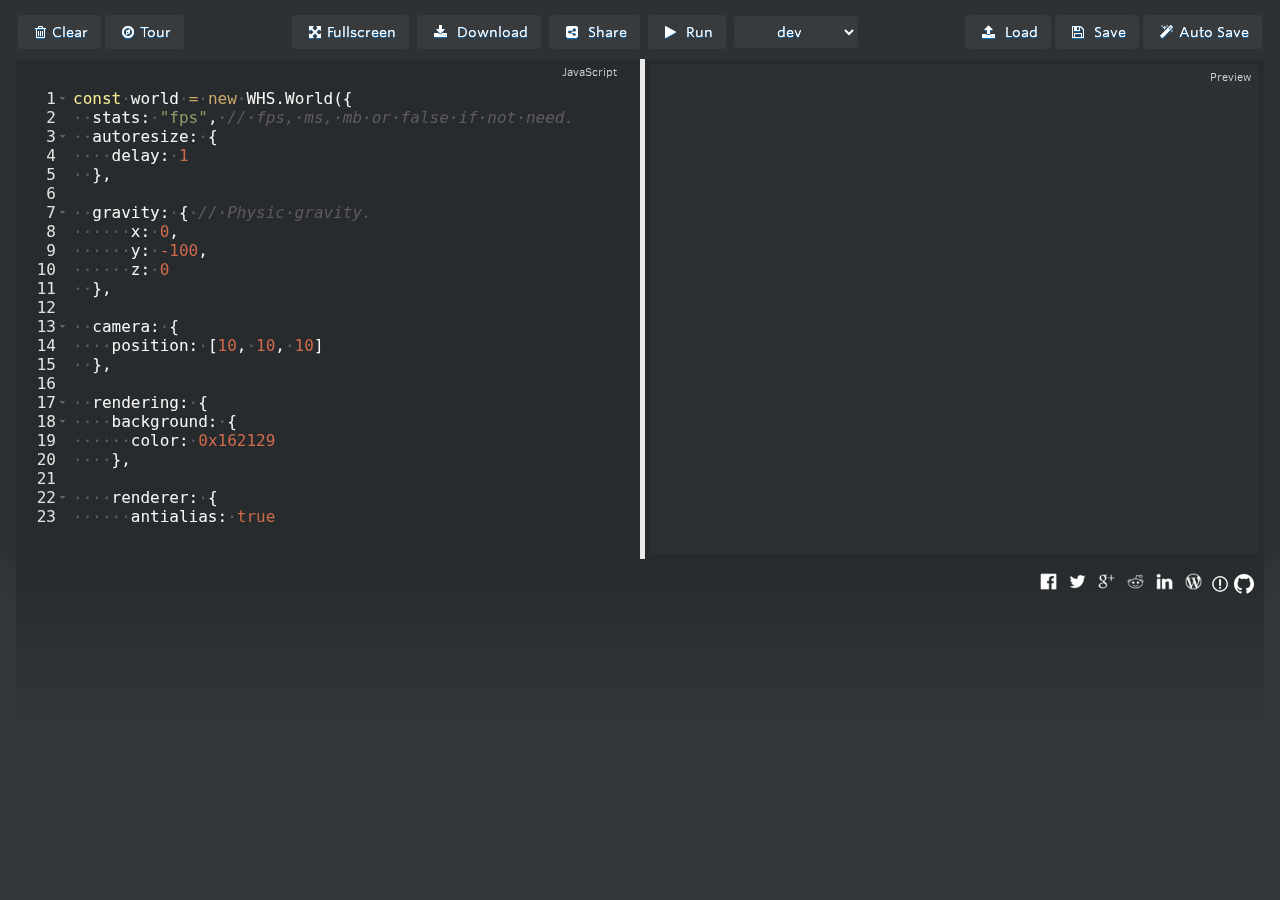
==== commit 38e1aa7b: "WIP - miner fixes" ====
--- a/index.html
+++ b/index.html
@@ -25,7 +25,7 @@
     <link href="css/webfont.css" rel="stylesheet">
     <link href="css/core.css" rel="stylesheet">
     <link href="css/font-awesome.min.css" rel="stylesheet">
-    <link rel="stylesheet" href="//cdnjs.cloudflare.com/ajax/libs/animate.css/3.2.0/animate.min.css">
+    <link href="css/animate.min.css" rel="stylesheet">
     <link href="css/bootstrap-tour-standalone.min.css" rel="stylesheet">
     <!-- adding it locally because jsdelivr had a self signed cert -->
     <script src="js/clipboard.min.js"></script>
@@ -46,9 +46,9 @@
             <button class="btn" id="run" title="Run"><i class="fa fa-play" aria-hidden="true"></i> Run</button>
 
             <!-- Float: right -->
+            <button class="btn" id="autoSaveToggle" title="Toggle Auto Save"><i class="fa fa-magic" aria-hidden="true"></i>Auto Save</button>
             <button class="btn" id="save" title="Save to localStorage"><i class="fa fa-floppy-o" aria-hidden="true"></i> Save</button>
             <button class="btn" id="load" title="Load from localStorage"><i class="fa fa-upload" aria-hidden="true"></i> Load</button>
-            <button class="btn" id="autoSaveToggle" title="Toggle Auto Save"><i class="fa fa-magic" aria-hidden="true"></i>Auto Save</button>
 
             <!--version selection dropdown-->
             <!--value of option is used to build url for file so make sure it matches filename sturcture-->
--- a/css/core.css
+++ b/css/core.css
@@ -1,61 +1,62 @@
 @font-face {
-  font-family: "Clear Sans";
-  src: url("fonts/ClearSans-Light-webfont.eot");
-  src: url("fonts/ClearSans-Light-webfont.eot?#iefix") format("embedded-opentype"),
-       url("fonts/ClearSans-Light-webfont.woff") format("woff"),
-       url("fonts/ClearSans-Light-webfont.svg#clear_sans_lightregular") format("svg");
-  font-weight: normal;
-  font-style: normal;
+    font-family: "Clear Sans";
+    src: url("fonts/ClearSans-Light-webfont.eot");
+    src: url("fonts/ClearSans-Light-webfont.eot?#iefix") format("embedded-opentype"),
+        url("fonts/ClearSans-Light-webfont.woff") format("woff"),
+        url("fonts/ClearSans-Light-webfont.svg#clear_sans_lightregular") format("svg");
+    font-weight: normal;
+    font-style: normal;
 }
 
 
 /*-- RESET ------*/
-		html, body, div, span, applet, object, iframe,
-		h1, h2, h3, h4, h5, h6, p, blockquote, pre,
-		a, abbr, acronym, address, big, cite, code,
-		del, dfn, em, font, img, ins, kbd, q, s, samp,
-		small, strike, strong, sub, sup, tt, var,
-		b, u, i, center, dl, dt, dd, ol, ul, li,
-		fieldset, form, label, legend, table,
-		caption, tbody, tfoot, thead, tr, th, td
-		                  {margin: 0;padding: 0;border: 0;outline: 0;
-		                  font-size: 100%;vertical-align: baseline;
-		                  background: transparent;}
-		body              {line-height: 1;}
-		ol, ul            {list-style: none;}
-		blockquote, q     {quotes: none;}
-		blockquote:before, blockquote:after,
-		q:before, q:after {content: "";	content: none;}
-		:focus            {outline: 0;}
-		ins               {text-decoration: none;}
-		del               {text-decoration: line-through;}
-		table             {border-collapse: collapse;border-spacing: 0;}
+        html, body, div, span, applet, object, iframe,
+        h1, h2, h3, h4, h5, h6, p, blockquote, pre,
+        a, abbr, acronym, address, big, cite, code,
+        del, dfn, em, font, img, ins, kbd, q, s, samp,
+        small, strike, strong, sub, sup, tt, var,
+        b, u, i, center, dl, dt, dd, ol, ul, li,
+        fieldset, form, label, legend, table,
+        caption, tbody, tfoot, thead, tr, th, td
+                          {margin: 0;padding: 0;border: 0;outline: 0;
+                          font-size: 100%;vertical-align: baseline;
+                          background: transparent;}
+        body              {line-height: 1;}
+        ol, ul            {list-style: none;}
+        blockquote, q     {quotes: none;}
+        blockquote:before, blockquote:after,
+        q:before, q:after {content: "";	content: none;}
+        :focus            {outline: 0;}
+        ins               {text-decoration: none;}
+        del               {text-decoration: line-through;}
+        table             {border-collapse: collapse;border-spacing: 0;}
 
 *, *:before, *:after {
-  -webkit-box-sizing: border-box;
-  -moz-box-sizing: border-box;
-  box-sizing: border-box;
-  outline: none;
+    -webkit-box-sizing: border-box;
+    -moz-box-sizing: border-box;
+    box-sizing: border-box;
+    outline: none;
 }
 
 .resize-v {
     resize: vertical;
     overflow: auto;
 }
+
 .resize-i {
     resize: inherit;
     overflow: auto;
 }
 
 .row {
-  margin: 0 -0.75em;
+    margin: 0 -0.75em;
 }
 
 .row [class*="column-"] {
-  margin: 0;
-  display: inline-block;
-  /*padding-left: 0.75em;*/
-  vertical-align: top;
+    margin: 0;
+    display: inline-block;
+    /*padding-left: 0.75em;*/
+    vertical-align: top;
 }
 
 .column-10  { width: 10%; }
@@ -86,38 +87,37 @@
 /* End Responsive Grids */
 
 @media screen and (max-width: 640px) {
-  .windowGroup > .column-33 {
+    .windowGroup > .column-33 {
     width: 97%;
     margin: 0 10px 10px 0;
-  }
+    }
 }
 
 html, body, section {
-  height:auto;
+    height:auto;
 }
 
 body {
-  background: #2D3134;
-  font-family: "Clear Sans";
-  font-size: 100%;
-  text-rendering: optimizeLegibility;
-  -webkit-font-smoothing: antialiased;
-/* -webkit-font-smoothing: subpixel-antialiased; */
+    background: #2D3134;
+    font-family: "Clear Sans";
+    font-size: 100%;
+    text-rendering: optimizeLegibility;
+    -webkit-font-smoothing: antialiased;
 }
 
 h1 {
-  text-align: center;
-  color: #777;
-  font-size: 3.0rem;
-  line-height: 1.9rem;
+    text-align: center;
+    color: #777;
+    font-size: 3.0rem;
+    line-height: 1.9rem;
 }
 
 section {
-  background: #2D3134;
-  width: 100%;
-  padding: 1rem;
-  -webkit-box-shadow: rgba(0,0,0,.15) 0 15px 50px;
-  box-shadow: rgba(0,0,0,.15) 0 15px 50px;
+    background: #2D3134;
+    width: 100%;
+    padding: 1rem;
+    -webkit-box-shadow: rgba(0,0,0,.15) 0 15px 50px;
+    box-shadow: rgba(0,0,0,.15) 0 15px 50px;
 }
 
 section:after {
@@ -129,188 +129,187 @@
 }
 
 .btn {
-  padding: 0.3125rem;
-  background: #eaeaea;
-  color: #777;
-  border: 1px solid #cdcdcd;
-  border-radius: 4px !important;
-  font-family: "Clear Sans";
-  font-size: .75em;
-  text-shadow: rgba(255,255,255,0.5) 0 1px 2px;
-  text-decoration: none;
-  outline: none;
-  text-align: center;
+    padding: 0.3125rem;
+    background: #eaeaea;
+    color: #777;
+    border: 1px solid #cdcdcd;
+    border-radius: 4px !important;
+    font-family: "Clear Sans";
+    font-size: .75em;
+    text-shadow: rgba(255,255,255,0.5) 0 1px 2px;
+    text-decoration: none;
+    outline: none;
+    text-align: center;
 }
 
 .btn:hover:not(.btn-active) {
-  background: #f0f0f0;
-  color: #444;
+    background: #f0f0f0;
+    color: #444;
 }
 
 #htmlToggle:after {
-  content: " \2630";
-  position: relative;
-  top: 0;
-  color: #777;
-  opacity: 0.5;
+    content: " \2630";
+    position: relative;
+    top: 0;
+    color: #777;
+    opacity: 0.5;
 }
 #cssToggle:after {
-  content: " \2630";
-  position: relative;
-  top: 0;
-  color: #777;
-  opacity: 0.5;
+    content: " \2630";
+    position: relative;
+    top: 0;
+    color: #777;
+    opacity: 0.5;
 }
 #jsToggle:after {
-  content: " \2630";
-  position: relative;
-  top: 0;
-  color: #777;
-  opacity: 0.5;
+    content: " \2630";
+    position: relative;
+    top: 0;
+    color: #777;
+    opacity: 0.5;
 }
 #consoleToggle:after {
-  content: " \2630";
-  position: relative;
-  top: 0;
-  color: #777;
-  opacity: 0.5;
+    content: " \2630";
+    position: relative;
+    top: 0;
+    color: #777;
+    opacity: 0.5;
 }
 #autoSaveToggle:after {
-  content: " \270D";
-  position: relative;
-  top: 0;
-  color: #777;
-  opacity: 1;
+    content: " \270D";
+    position: relative;
+    top: 0;
+    color: #777;
+    opacity: 1;
 }
 #previewToggle:after {
-  content: " \25F3";
-  position: relative;
-  top: -1px;
-  color: #777;
-  opacity: 1;
+    content: " \25F3";
+    position: relative;
+    top: -1px;
+    color: #777;
+    opacity: 1;
 }
 #clear:after {
-  content: " \27C1";
-  position: relative;
-  top: 0;
-  color: #777;
-  opacity: 1;
+    content: " \27C1";
+    position: relative;
+    top: 0;
+    color: #777;
+    opacity: 1;
 }
 #run:after {
-  content: " \25BA";
-  position: relative;
-  top: 1px;
-  color: #777;
-  opacity: 0.5;
+    content: " \25BA";
+    position: relative;
+    top: 1px;
+    color: #777;
+    opacity: 0.5;
 }
 #save:after {
-  content: " \2605";
-  position: relative;
-  top: 0;
-  color: #777;
-  opacity: 0.5;
+    content: " \2605";
+    position: relative;
+    top: 0;
+    color: #777;
+    opacity: 0.5;
 }
 #load:after {
-  content: " \2606";
-  position: relative;
-  top: 0;
-  color: #777;
-  opacity: 0.5;
+    content: " \2606";
+    position: relative;
+    top: 0;
+    color: #777;
+    opacity: 0.5;
 }
 #download:after {
-  content: " \25BC";
-  position: relative;
-  top: 1px;
-  color: #777;
-  opacity: 0.5;
+    content: " \25BC";
+    position: relative;
+    top: 1px;
+    color: #777;
+    opacity: 0.5;
 }
 
 .window {
-  height: 500px;
-  border: 3px solid #cdcdcd;
-  border-radius: 3px;
-  /*box-shadow: inset rgba(0,0,0,.05) 0 3px 10px;
-  -webkit-transition: all 0.2s ease-in-out;
-  -moz-transition: all 0.2s ease-in-out;
-  -webkit-box-shadow: inset rgba(0,0,0,.05) 0 3px 10px;
-      transition: all 0.2s ease-in-out;
-  appearance: none;
-  -moz-appearance: none;
-  -webkit-appearance: none;*/
-  position: relative;
+    height: 500px;
+    border: 3px solid #cdcdcd;
+    border-radius: 3px;
+    /*box-shadow: inset rgba(0,0,0,.05) 0 3px 10px;
+    -webkit-transition: all 0.2s ease-in-out;
+    -moz-transition: all 0.2s ease-in-out;
+    -webkit-box-shadow: inset rgba(0,0,0,.05) 0 3px 10px;
+        transition: all 0.2s ease-in-out;
+    appearance: none;
+    -moz-appearance: none;
+    -webkit-appearance: none;*/
+    position: relative;
 }
 
 .window:hover {
-  border-color: #d3acac;
+    border-color: #d3acac;
 }
 
 pre {
-  width: 100%;
-  height: 100%;
+    width: 100%;
+    height: 100%;
 }
 
 .windowLabel {
-  border: solid 1px #F1F1F1;
-  background: #fff;
-  display: inline-block;
-  height: 1.5625rem;
-  padding: 0 6px;
-  line-height: 1.375rem;
-  position: absolute;
-  top: 2px;
-  right: 2px;
-  text-align: center;
-  font-size: .75em;
-  color: #777;
-  border-radius: 3px;
-  z-index: 30;
-  -webkit-transition: all 0.5s ease-in;
-    -moz-transition: all 0.5s ease-in;
-      transition: all 0.5s ease-in;
-  opacity: 0.8;
+    border: solid 1px #F1F1F1;
+    background: #fff;
+    display: inline-block;
+    height: 1.5625rem;
+    padding: 0 6px;
+    line-height: 1.375rem;
+    position: absolute;
+    top: 2px;
+    right: 2px;
+    text-align: center;
+    font-size: .75em;
+    color: #777;
+    border-radius: 3px;
+    z-index: 30;
+    -webkit-transition: all 0.5s ease-in;
+        -moz-transition: all 0.5s ease-in;
+        transition: all 0.5s ease-in;
+    opacity: 0.8;
 }
 
 #js:hover + #jsLabel {
-  opacity: 0;
-  z-index: -1;
+    opacity: 0;
+    z-index: -1;
 }
 
 #iframe:hover + #iframeLabel {
-  opacity: 0;
-  z-index: -1;
+    opacity: 0;
+    z-index: -1;
 }
 
 #iframe {
-  width: 100%;
-  height: 100%;
-  border: none;
+    width: 100%;
+    height: 100%;
+    border: none;
 }
 
 .preview {
-  height: 500px;
-  width: 50%;
-  border: 1px solid #cdcdcd;
-  border-radius: 3px;
-  position: relative;
-  appearance: none;
-  -webkit-appearance: none;
-  -webkit-box-shadow: inset rgba(0,0,0,.05) 0 3px 10px;
-  box-shadow: inset rgba(0,0,0,.05) 0 3px 10px;
-  top: 100%;
+    height: 500px;
+    width: 50%;
+    border: 1px solid #cdcdcd;
+    border-radius: 3px;
+    position: relative;
+    appearance: none;
+    -webkit-appearance: none;
+    -webkit-box-shadow: inset rgba(0,0,0,.05) 0 3px 10px;
+    box-shadow: inset rgba(0,0,0,.05) 0 3px 10px;
+    top: 100%;
 }
 
 html.modal-open .preview {
-
-  border: 1px solid #c7c7c7;
-  z-index: 1000;
-  position: fixed;
-  width: 100%;
-  height: 100%;
-  top: 0;
-  left: 0;
-  opacity: 1;
-  background: white;
-  overflow: hidden;
+    border: 1px solid #c7c7c7;
+    z-index: 1000;
+    position: fixed;
+    width: 100%;
+    height: 100%;
+    top: 0;
+    left: 0;
+    opacity: 1;
+    background: white;
+    overflow: hidden;
 }
 
 html.modal-open, html.modal-open body, html.modal-open section {
@@ -319,29 +318,29 @@
 }
 
 html.modal-open #iframeLabel {
-  display: none;
+    display: none;
 }
 
 #iframeClose {
-  display: none;
-  background: #000000;
-  color: #EA4335;
-  border: 1px solid #1E8CBE;
-  border-radius: 1.5625rem;
-  cursor: pointer;
-  position: fixed;
-  width: 4.5625rem;
-  height: 1.5625rem;
-  line-height: 1.25rem;
-  top: 0;
-  right: 2px;
-  opacity: 0;
-  text-align: center;
+    display: none;
+    background: #000000;
+    color: #EA4335;
+    border: 1px solid #1E8CBE;
+    border-radius: 1.5625rem;
+    cursor: pointer;
+    position: fixed;
+    width: 4.5625rem;
+    height: 1.5625rem;
+    line-height: 1.25rem;
+    top: 0;
+    right: 2px;
+    opacity: 0;
+    text-align: center;
 }
 
 html.modal-open #iframeClose {
-  display: inline-block;
-  opacity: 0.8;
+    display: inline-block;
+    opacity: 0.8;
 }
 
 /*#iframeClose.modal-open:hover {
@@ -361,92 +360,92 @@
 /* CUSTOM STYLES */
 
 html {
-  height: 100%;
+    height: 100%;
 }
 
 body {
-  width: 100%;
-  height: 100%;
-  min-width: 600px;
-  position: relative;
-  background-color: rgba(45, 49, 52, 0.97);
+    width: 100%;
+    height: 100%;
+    min-width: 600px;
+    position: relative;
+    background-color: rgba(45, 49, 52, 0.97);
 }
 
 section {
-  padding: 0px 16px;
+    padding: 0px 16px;
 }
 
 .gradient {
-  margin: 0px 16px;
-  height: calc(100% - 560px);
-  width: calc(100% - 32px);
-  position: absolute;
-/* Permalink - use to edit and share this gradient: http://colorzilla.com/gradient-editor/#272b2d+0,2d3134+100 */
-background: rgb(39,43,45); /* Old browsers */
-background: -moz-linear-gradient(top,  rgba(39,43,45,1) 0%, transparent 50%); /* FF3.6-15 */
-background: -webkit-linear-gradient(top,  rgba(39,43,45,1) 0%,transparent 50%); /* Chrome10-25,Safari5.1-6 */
-background: linear-gradient(to bottom,  rgba(39,43,45,1) 0%,transparent 50%); /* W3C, IE10+, FF16+, Chrome26+, Opera12+, Safari7+ */
-
+    margin: 0px 16px;
+    height: calc(100% - 560px);
+    width: calc(100% - 32px);
+    position: absolute;
+    /* Permalink - use to edit and share this gradient: http://colorzilla.com/gradient-editor/#272b2d+0,2d3134+100 */
+    background: rgb(39,43,45); /* Old browsers */
+    background: -moz-linear-gradient(top,  rgba(39,43,45,1) 0%, transparent 50%); /* FF3.6-15 */
+    background: -webkit-linear-gradient(top,  rgba(39,43,45,1) 0%,transparent 50%); /* Chrome10-25,Safari5.1-6 */
+    background: linear-gradient(to bottom,  rgba(39,43,45,1) 0%,transparent 50%); /* W3C, IE10+, FF16+, Chrome26+, Opera12+, Safari7+ */
 }
 
 #editor {
-  padding: 30px 0px;
-  background: #272B2D;
-  border-radius: 4px 0 0 0;
-  border: none;
+    padding: 30px 0px;
+    background: #272B2D;
+    border-radius: 4px 0 0 0;
+    border: none;
 }
 
 .ace_gutter, .ace_content, #js {
-  background: #272b2d !important;
+    background: #272b2d !important;
 }
 
 .ace_line span.ace_invisible_eol {
-  display: none;
+    display: none;
 }
 
 .btn {
-  cursor: pointer;
-  transition: background 0.5s ease-in-out;
-  -webkit-transition: background 0.5s ease-in-out;
-  -moz-transition: background 0.5s ease-in-out;
-  -o-transition: background 0.5s ease-in-out;
-  color: white;
-  border-radius: 4px;
-  font-size: 14px;
-  font-weight: 500;
-  text-shadow: 0 0 0 rgba(255, 255, 255, 0.5), 0 1px 1px #0e74c3;
-  padding: 0 10px;
-  display: inline-block;
-  line-height: 30px;
-  text-decoration: none;
-  border: none;
-  margin: 5px 2px;
-  background-color: #373b3e !important;
-  color: white !important;
-  font-family: Whitney SSm A,Whitney SSm B,Helvetica,Arial,sans-serif;
+    cursor: pointer;
+    transition: background 0.5s ease-in-out;
+    -webkit-transition: background 0.5s ease-in-out;
+    -moz-transition: background 0.5s ease-in-out;
+    -o-transition: background 0.5s ease-in-out;
+    color: white;
+    border-radius: 4px;
+    font-size: 14px;
+    font-weight: 500;
+    text-shadow: 0 0 0 rgba(255, 255, 255, 0.5), 0 1px 1px #0e74c3;
+    padding: 0 10px;
+    display: inline-block;
+    line-height: 30px;
+    text-decoration: none;
+    border: none;
+    margin: 5px 2px;
+    background-color: #373b3e !important;
+    color: white !important;
+    font-family: Whitney SSm A,Whitney SSm B,Helvetica,Arial,sans-serif;
 }
 
 .btn::after {
-  content: "" !important;
-}
-
-.btn:hover {
-  transition: background 0.5s ease-in-out;
-  -webkit-transition: background 0.5s ease-in-out;
-  -moz-transition: background 0.5s ease-in-out;
-  -o-transition: background 0.5s ease-in-out;
-  background: #4aafed !important;
-}
+    content: "" !important;
+}
+
+/*.btn:hover {
+    transition: background 0.5s ease-in-out;
+    -webkit-transition: background 0.5s ease-in-out;
+    -moz-transition: background 0.5s ease-in-out;
+    -o-transition: background 0.5s ease-in-out;
+    background: #4aafed !important;
+}*/
 
 #jsLabel, #iframeLabel {
-  color: white;
-  background: none;
-  border: none;
-  -webkit-user-select: none;
-  -moz-user-select: none;
-  -ms-user-select: none;
-  user-select: none;
-}
+    color: white;
+    background: none;
+    border: none;
+    -webkit-user-select: none;
+    -moz-user-select: none;
+    -ms-user-select: none;
+    user-select: none;
+}
+
 .close-fullscreen-btn {
     color: #000000;
     background-color: #FFFFFF;
@@ -461,149 +460,132 @@
 }
 
 .preview {
-  width: calc(50% - 5px);
-  border: 5px solid #272b2d;
-  border-radius: 0 4px 0 0;
-  -webkit-user-select: none;
-  -moz-user-select: none;
-  -ms-user-select: none;
-  user-select: none;
+    width: calc(50% - 5px);
+    border: 5px solid #272b2d;
+    border-radius: 0 4px 0 0;
+    -webkit-user-select: none;
+    -moz-user-select: none;
+    -ms-user-select: none;
+    user-select: none;
 }
 
 #divider {
-  width: 5px;
-  height: 500px;
-  float: left;
-  background: #eaeaea;
-  cursor: w-resize;
-}
-/* Examples Modal */
-.examples-box {
-  display: inline-block;
-  color: #000;
-  text-decoration: none;
-  text-align: center;
-  text-decoration: none;
-  margin: 20px;
-  padding: 10px;
-
-}
-
-.examples-box hr {
-  background-color: #333;
-  height: 4px;
-  border: none;
+    width: 5px;
+    height: 500px;
+    float: left;
+    background: #eaeaea;
+    cursor: w-resize;
 }
 
 /* SHARE MODAL */
-
 .share-section {
-  display: block;
-  padding: 150px 0px;
-  margin: 0 auto;
-  width: 550px;
+    display: block;
+    padding: 150px 0px;
+    margin: 0 auto;
+    width: 550px;
 }
 
 .share-section a {
-  color: ##3b5998 !important;
+    color: #3b5998 !important;
 }
 
 .share-section a#twitter {
-  color: #55acee !important;
+    color: #55acee !important;
 }
 
 .share-section a#facebook {
-  color: #3b5998 !important;
+    color: #3b5998 !important;
 }
 
 .share-box {
-  display: inline-block;
-  text-align: center;
-  margin: 0 25px;
-  line-height: 1.2;
+    display: inline-block;
+    text-align: center;
+    margin: 0 25px;
+    line-height: 1.2;
 }
 
 .share-box hr {
-  background-color: #333;
-  height: 4px;
-  border: none;
+    background-color: #333;
+    height: 4px;
+    border: none;
 }
 
 .share-section a#twitter hr {
-  background-color: #55acee;
+    background-color: #55acee;
 }
 
 .share-section a#facebook hr {
-  background-color: #3b5998;
-}
+    background-color: #3b5998;
+}
+/* SHARE MODAL END */
 
 .ace_scrollbar {
-  background-color: #272b2d !important;
+    background-color: #272b2d !important;
 }
 
 .ace_scrollbar::-webkit-scrollbar {
-  width: 8px;
-  height: 8px;
+    width: 8px;
+    height: 8px;
 }
 
 .ace_scrollbar::-webkit-scrollbar-track {
-  color: transparent;
+    color: transparent;
 }
 
 .ace_scrollbar::-webkit-scrollbar-thumb {
-  border-radius: 4px;
-  color: #242729;
-  background-color: rgba(0,0,0,0.3);
+    border-radius: 4px;
+    color: #242729;
+    background-color: rgba(0,0,0,0.3);
 }
 
 .btn i {
-  padding: 0 6px 0 4px;
-}
-
-#load, #save {
-  float: right;
+    padding: 0 6px 0 4px;
+}
+
+#load, #save, #autoSaveToggle {
+    float: right;
 }
 
 #clear, #tour {
-  float: left;
+    float: left;
 }
 
 ul.share-buttons{
-  list-style: none;
-  padding: 10px;
-  float: right;
+    list-style: none;
+    padding: 10px;
+    float: right;
 }
 
 ul.share-buttons li{
-  display: inline;
+    display: inline;
 }
 
 ul.share-buttons li a img {
-  width: 25px;
-  height: 25px;
+    width: 25px;
+    height: 25px;
 }
 
 #fullscreen .modal-content, #iframe-fullscreen {
-  width: 100%;
-  height: 100%;
+    width: 100%;
+    height: 100%;
 }
 
 .btn-active {
-  background: #c1ef65 !important;
-  color: black !important;
+    background: #c1ef65 !important;
+    color: black !important;
 }
 
 .btn-active:hover {
-  background: #eaeaea;
-  color: #777;
+    background: #eaeaea;
+    color: #777;
 }
 
 .popover-title {
-  text-shadow: 1px 1px 0 #ccc !important;
-  font-weight: bold !important;
+    text-shadow: 1px 1px 0 #ccc !important;
+    font-weight: bold !important;
 }
 
 .popver {
-  min-width: 320px !important;
-  max-width: 400px !important;
-}
+    min-width: 320px !important;
+    max-width: 400px !important;
+}
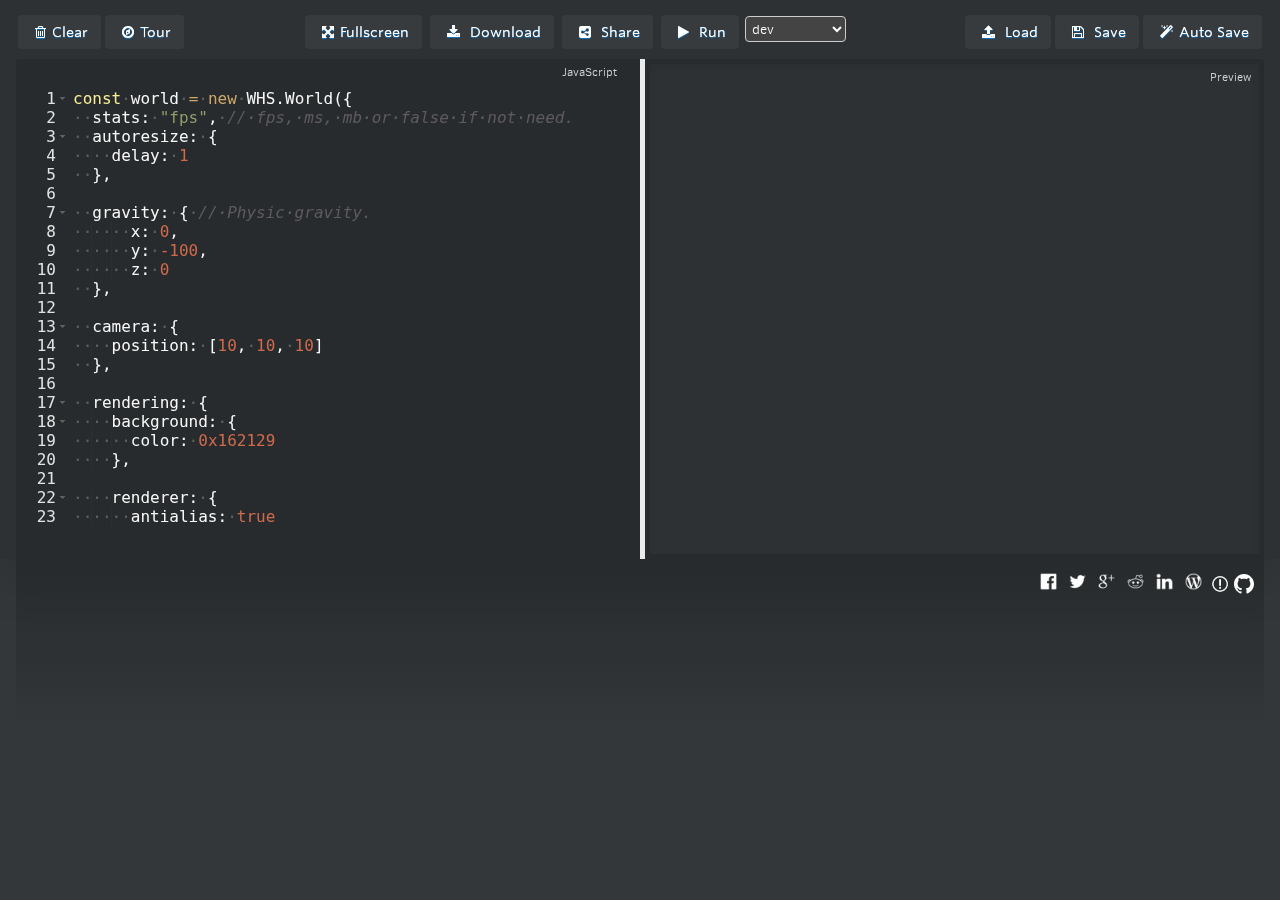
==== commit 977f60b2: "WIP" ====
--- a/index.html
+++ b/index.html
@@ -52,9 +52,9 @@
 
             <!--version selection dropdown-->
             <!--value of option is used to build url for file so make sure it matches filename sturcture-->
-            <select class="btn" id="version_dropdown" name="select">
+            <select class="dropdown" id="version_dropdown" name="select">
                 <!--versions from github repo-->
-                <option value="dev" selected>dev</option>
+                <option value="dev">dev</option>
                 <option value="master">master</option>
                 <!--version 1.2.0-->
                 <option value="v1_2_0">v1.2.0</option>
--- a/css/core.css
+++ b/css/core.css
@@ -147,6 +147,18 @@
     color: #444;
 }
 
+.dropdown {
+    padding: 0.10rem;
+    background: #444;
+    color: #FFFFFF;
+    border: 1px solid #cdcdcd;
+    border-radius: 4px !important;
+    font-family: "Clear Sans";
+    font-size: .90em;
+    text-decoration: none;
+    outline: none;
+}
+
 #htmlToggle:after {
     content: " \2630";
     position: relative;
@@ -292,7 +304,6 @@
     border: 1px solid #cdcdcd;
     border-radius: 3px;
     position: relative;
-    appearance: none;
     -webkit-appearance: none;
     -webkit-box-shadow: inset rgba(0,0,0,.05) 0 3px 10px;
     box-shadow: inset rgba(0,0,0,.05) 0 3px 10px;
@@ -428,13 +439,13 @@
     content: "" !important;
 }
 
-/*.btn:hover {
+.btn:hover {
     transition: background 0.5s ease-in-out;
     -webkit-transition: background 0.5s ease-in-out;
     -moz-transition: background 0.5s ease-in-out;
     -o-transition: background 0.5s ease-in-out;
     background: #4aafed !important;
-}*/
+}
 
 #jsLabel, #iframeLabel {
     color: white;
@@ -571,13 +582,11 @@
 }
 
 .btn-active {
-    background: #c1ef65 !important;
-    color: black !important;
+    background: #4aaf00 !important;
 }
 
 .btn-active:hover {
     background: #eaeaea;
-    color: #777;
 }
 
 .popover-title {
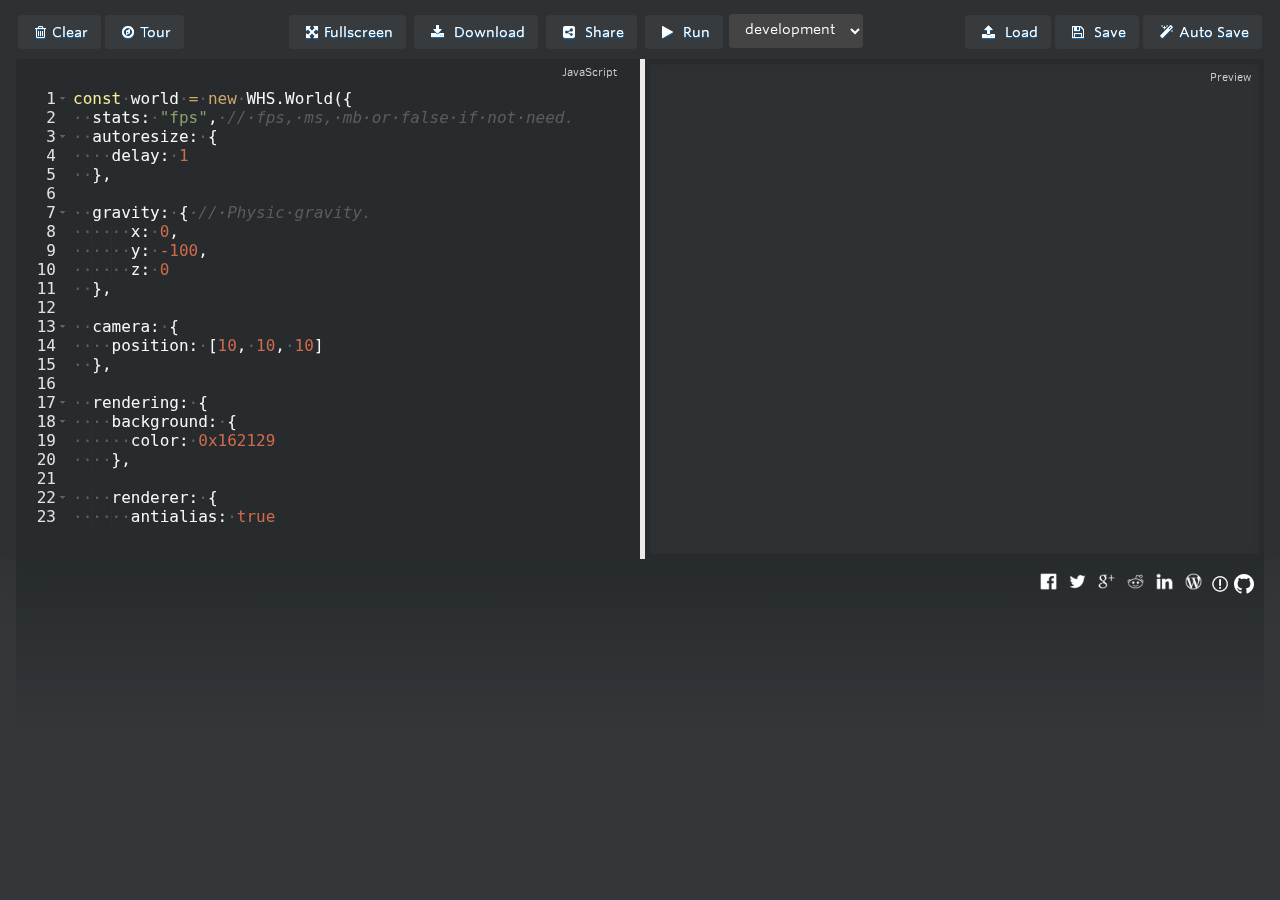
==== commit 9d3f5053: "version selector dropdown completed" ====
--- a/index.html
+++ b/index.html
@@ -18,8 +18,8 @@
     <meta name="twitter:site" content="@whitestormjs" />
     <meta name="twitter:title" content="whitestormjs" />
     <meta name="twitter:description" content="WhitestormJS 3D Engine" />
-    <link rel="shortcut icon" type="image/x-icon" href="http://whitestormjs.xyz/favicon.ico" />
-    <link rel="apple-touch-icon-precomposed" href="http://whitestormjs.xyz/favicon.ico" sizes="57x57" />
+    <link rel="shortcut icon" type="image/x-icon" href="http://http://whsjs.io/favicon.ico" />
+    <link rel="apple-touch-icon-precomposed" href="http://whsjs.io/favicon.ico" sizes="57x57" />
     <meta name="msapplication-square150x150logo" content="../development/art/logo/Icon-72@2.png" />
     <!-- WHS info end -->
     <link href="css/webfont.css" rel="stylesheet">
@@ -54,7 +54,7 @@
             <!--value of option is used to build url for file so make sure it matches filename sturcture-->
             <select class="dropdown" id="version_dropdown" name="select">
                 <!--versions from github repo-->
-                <option value="dev">dev</option>
+                <option value="dev">development</option>
                 <option value="master">master</option>
                 <!--version 1.2.0-->
                 <option value="v1_2_0">v1.2.0</option>
@@ -124,12 +124,12 @@
     </div>
 
     <div id="fullscreen">
+        <i class="fa fa-close fa-3x close-fullscreen close-fullscreen-btn" aria-hidden="true"></i>
         <div class="modal-content">
             <iframe id="iframe-fullscreen" name="preview"
                 sandbox="allow-scripts allow-modals allow-pointer-lock allow-same-origin allow-popups allow-forms"
                 allowtransparency="true"></iframe>
         </div>
-        <i class="fa fa-close fa-3x close-fullscreen close-fullscreen-btn" aria-hidden="true"></i>
     </div>
 
     <!--js libs-->
@@ -154,4 +154,3 @@
         ga('send', 'pageview');
     </script>
 </body>
-</html>
--- a/css/core.css
+++ b/css/core.css
@@ -129,17 +129,27 @@
 }
 
 .btn {
-    padding: 0.3125rem;
     background: #eaeaea;
-    color: #777;
-    border: 1px solid #cdcdcd;
-    border-radius: 4px !important;
-    font-family: "Clear Sans";
-    font-size: .75em;
-    text-shadow: rgba(255,255,255,0.5) 0 1px 2px;
-    text-decoration: none;
     outline: none;
     text-align: center;
+    cursor: pointer;
+    transition: background 0.5s ease-in-out;
+    -webkit-transition: background 0.5s ease-in-out;
+    -moz-transition: background 0.5s ease-in-out;
+    -o-transition: background 0.5s ease-in-out;
+    border-radius: 4px;
+    font-size: 14px;
+    font-weight: 500;
+    text-shadow: 0 0 0 rgba(255, 255, 255, 0.5), 0 1px 1px #0e74c3;
+    padding: 0 10px;
+    display: inline-block;
+    line-height: 30px;
+    text-decoration: none;
+    border: none;
+    margin: 5px 2px;
+    background-color: #373b3e !important;
+    color: white !important;
+    font-family: Whitney SSm A,Whitney SSm B,Helvetica,Arial,sans-serif;
 }
 
 .btn:hover:not(.btn-active) {
@@ -148,13 +158,17 @@
 }
 
 .dropdown {
-    padding: 0.10rem;
+    padding: 6px 12px;
+    padding-bottom: 10px;
+    margin: 5px, 2px;
+    margin-bottom: 0px;
     background: #444;
     color: #FFFFFF;
     border: 1px solid #cdcdcd;
     border-radius: 4px !important;
-    font-family: "Clear Sans";
-    font-size: .90em;
+    border:1px;
+    font-family: Whitney SSm A,Whitney SSm B,Helvetica,Arial,sans-serif;
+    font-size: 14px;
     text-decoration: none;
     outline: none;
 }
@@ -413,28 +427,6 @@
     display: none;
 }
 
-.btn {
-    cursor: pointer;
-    transition: background 0.5s ease-in-out;
-    -webkit-transition: background 0.5s ease-in-out;
-    -moz-transition: background 0.5s ease-in-out;
-    -o-transition: background 0.5s ease-in-out;
-    color: white;
-    border-radius: 4px;
-    font-size: 14px;
-    font-weight: 500;
-    text-shadow: 0 0 0 rgba(255, 255, 255, 0.5), 0 1px 1px #0e74c3;
-    padding: 0 10px;
-    display: inline-block;
-    line-height: 30px;
-    text-decoration: none;
-    border: none;
-    margin: 5px 2px;
-    background-color: #373b3e !important;
-    color: white !important;
-    font-family: Whitney SSm A,Whitney SSm B,Helvetica,Arial,sans-serif;
-}
-
 .btn::after {
     content: "" !important;
 }
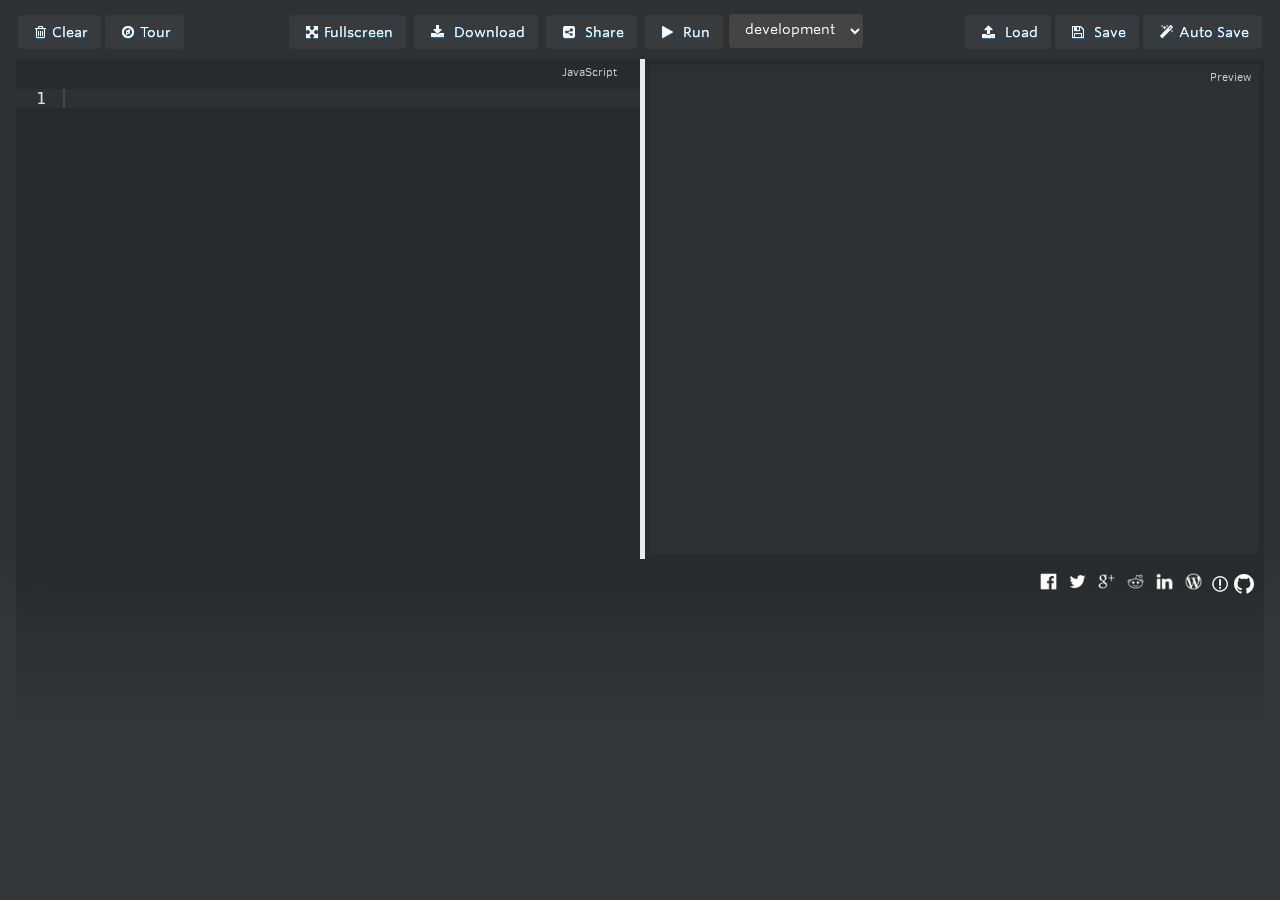
==== commit 99ec1834: "chore: cleanup index file" ====
--- a/index.html
+++ b/index.html
@@ -3,25 +3,6 @@
     <meta charset="utf-8" />
     <meta name="viewport" content="width=device-width, initial-scale=1.0, maximum-scale=1, user-scalable=no" />
     <title>Whitestorm.js Playground</title>
-    <!-- WHS info Start  -->
-    <meta http-equiv="X-UA-Compatible" content="IE=edge" />
-    <meta name="description" content="WhitestormJS is a 3D Javascript engine based on Three.js (http://threejs.org/). It uses physics and effects libraries to define WhitestormJS API that contains useful scripts for terrain generation, skybox, animation, physics simulation and post-effects. WhitestormJS simplifies Three.js object crafting algorithm to javascript methods with parameters." />
-    <meta name="keywords" content="three.js,cannon.js,webgl,wagner,WHS.API,3d,web,javascript" />
-    <meta name="author" content="Alexander Buzin">
-    <meta property="og:title" content="WhitestormJS 3D Engine" />
-    <meta property="og:site_name" content="WhitestormJS 3D Engine" />
-    <meta property="og:type" content="website" />
-    <meta property="og:locale" content="en_US">
-    <meta property="og:url" content="http://www.jsdelivr.com/projects/whitestormjs" />
-    <meta property="og:description" content="WhitestormJS is a 3D Javascript engine based on Three.js (http://threejs.org/). It uses physics and effects libraries to define WhitestormJS API that contains useful scripts for terrain generation, skybox, animation, physics simulation and post-effects. WhitestormJS simplifies Three.js object crafting algorithm to javascript methods with parameters." />
-    <meta name="twitter:card" content="summary" />
-    <meta name="twitter:site" content="@whitestormjs" />
-    <meta name="twitter:title" content="whitestormjs" />
-    <meta name="twitter:description" content="WhitestormJS 3D Engine" />
-    <link rel="shortcut icon" type="image/x-icon" href="http://http://whsjs.io/favicon.ico" />
-    <link rel="apple-touch-icon-precomposed" href="http://whsjs.io/favicon.ico" sizes="57x57" />
-    <meta name="msapplication-square150x150logo" content="../development/art/logo/Icon-72@2.png" />
-    <!-- WHS info end -->
     <link href="css/webfont.css" rel="stylesheet">
     <link href="css/core.css" rel="stylesheet">
     <link href="css/font-awesome.min.css" rel="stylesheet">
@@ -142,15 +123,4 @@
     <script src="js/animatedModal.min.js"></script>
     <!--this should be included last-->
     <script src="js/core.js" type="text/javascript" charset="utf-8"></script>
-
-    <!--google analytics-->
-    <script>
-        (function(i,s,o,g,r,a,m){i['GoogleAnalyticsObject']=r;i[r]=i[r]||function(){
-        (i[r].q=i[r].q||[]).push(arguments)},i[r].l=1*new Date();a=s.createElement(o),
-        m=s.getElementsByTagName(o)[0];a.async=1;a.src=g;m.parentNode.insertBefore(a,m)
-        })(window,document,'script','https://www.google-analytics.com/analytics.js','ga');
-
-        ga('create', 'UA-83696871-1', 'auto');
-        ga('send', 'pageview');
-    </script>
 </body>
